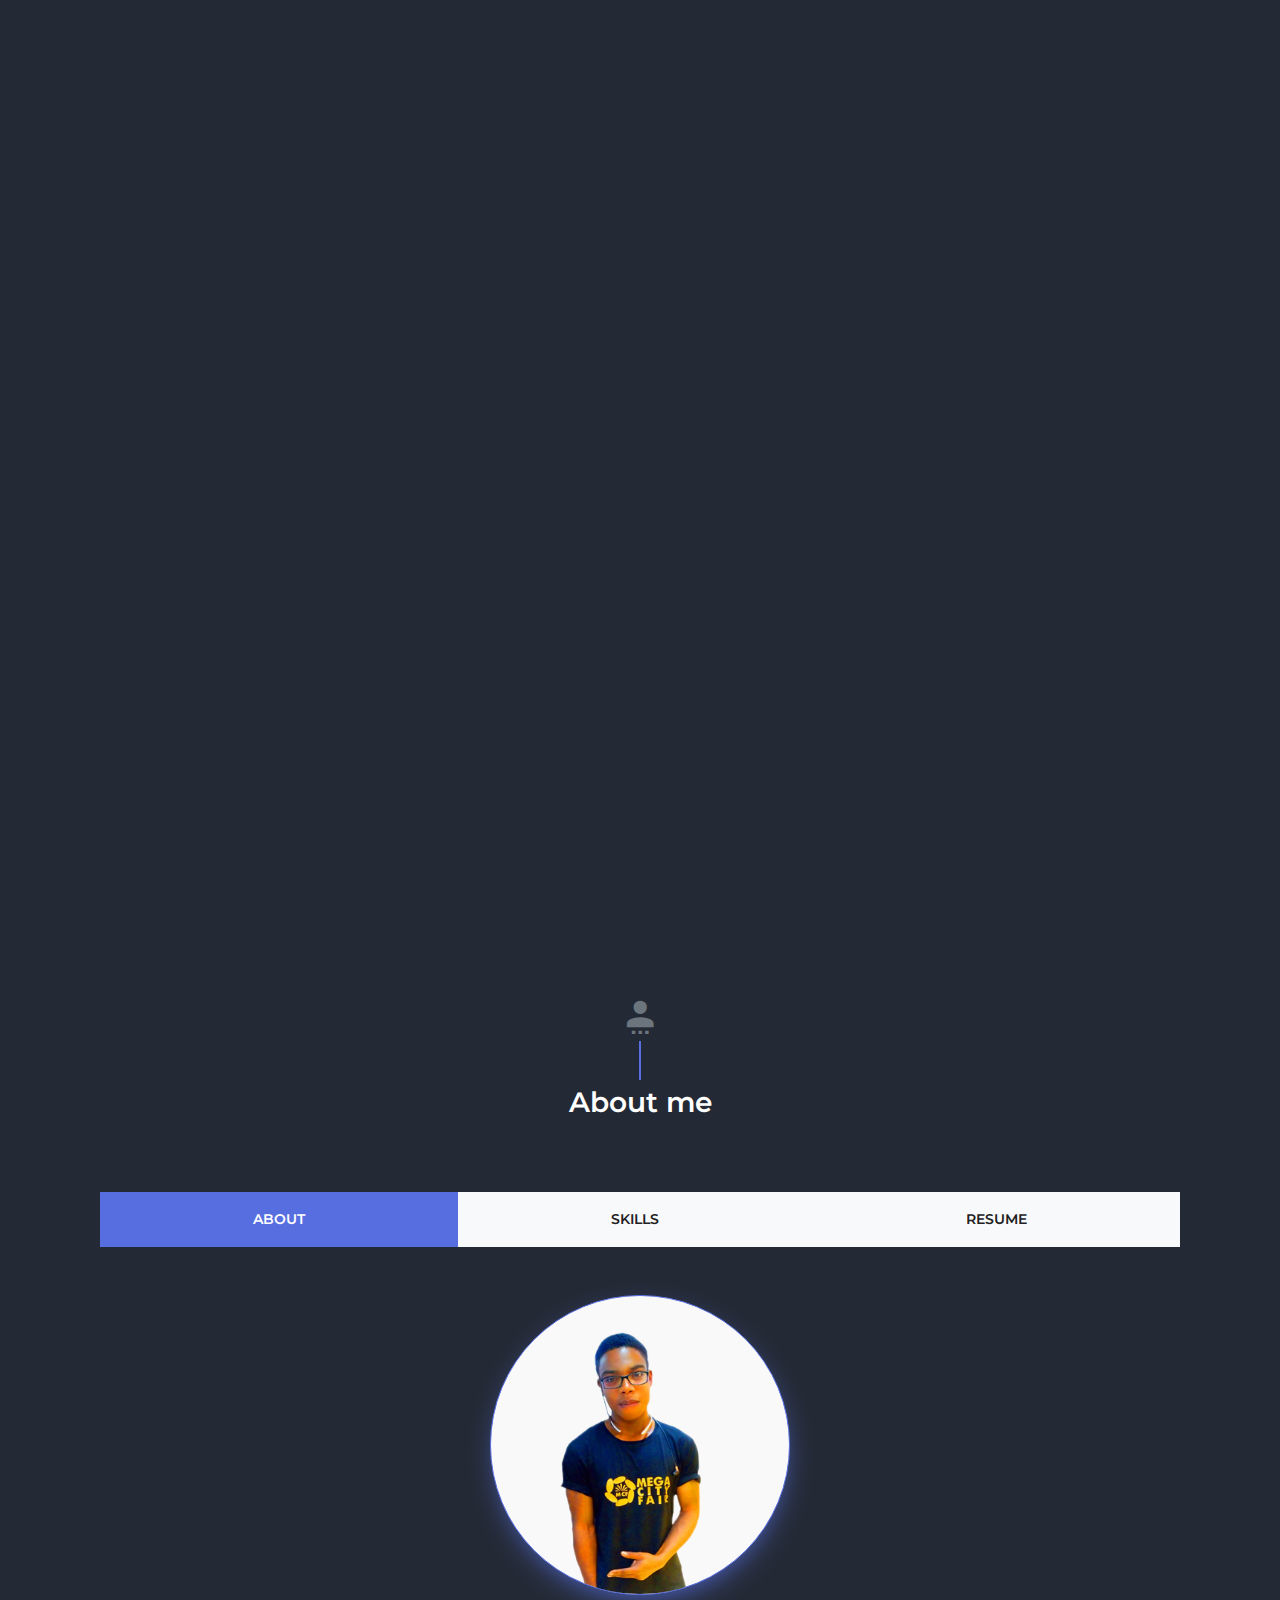
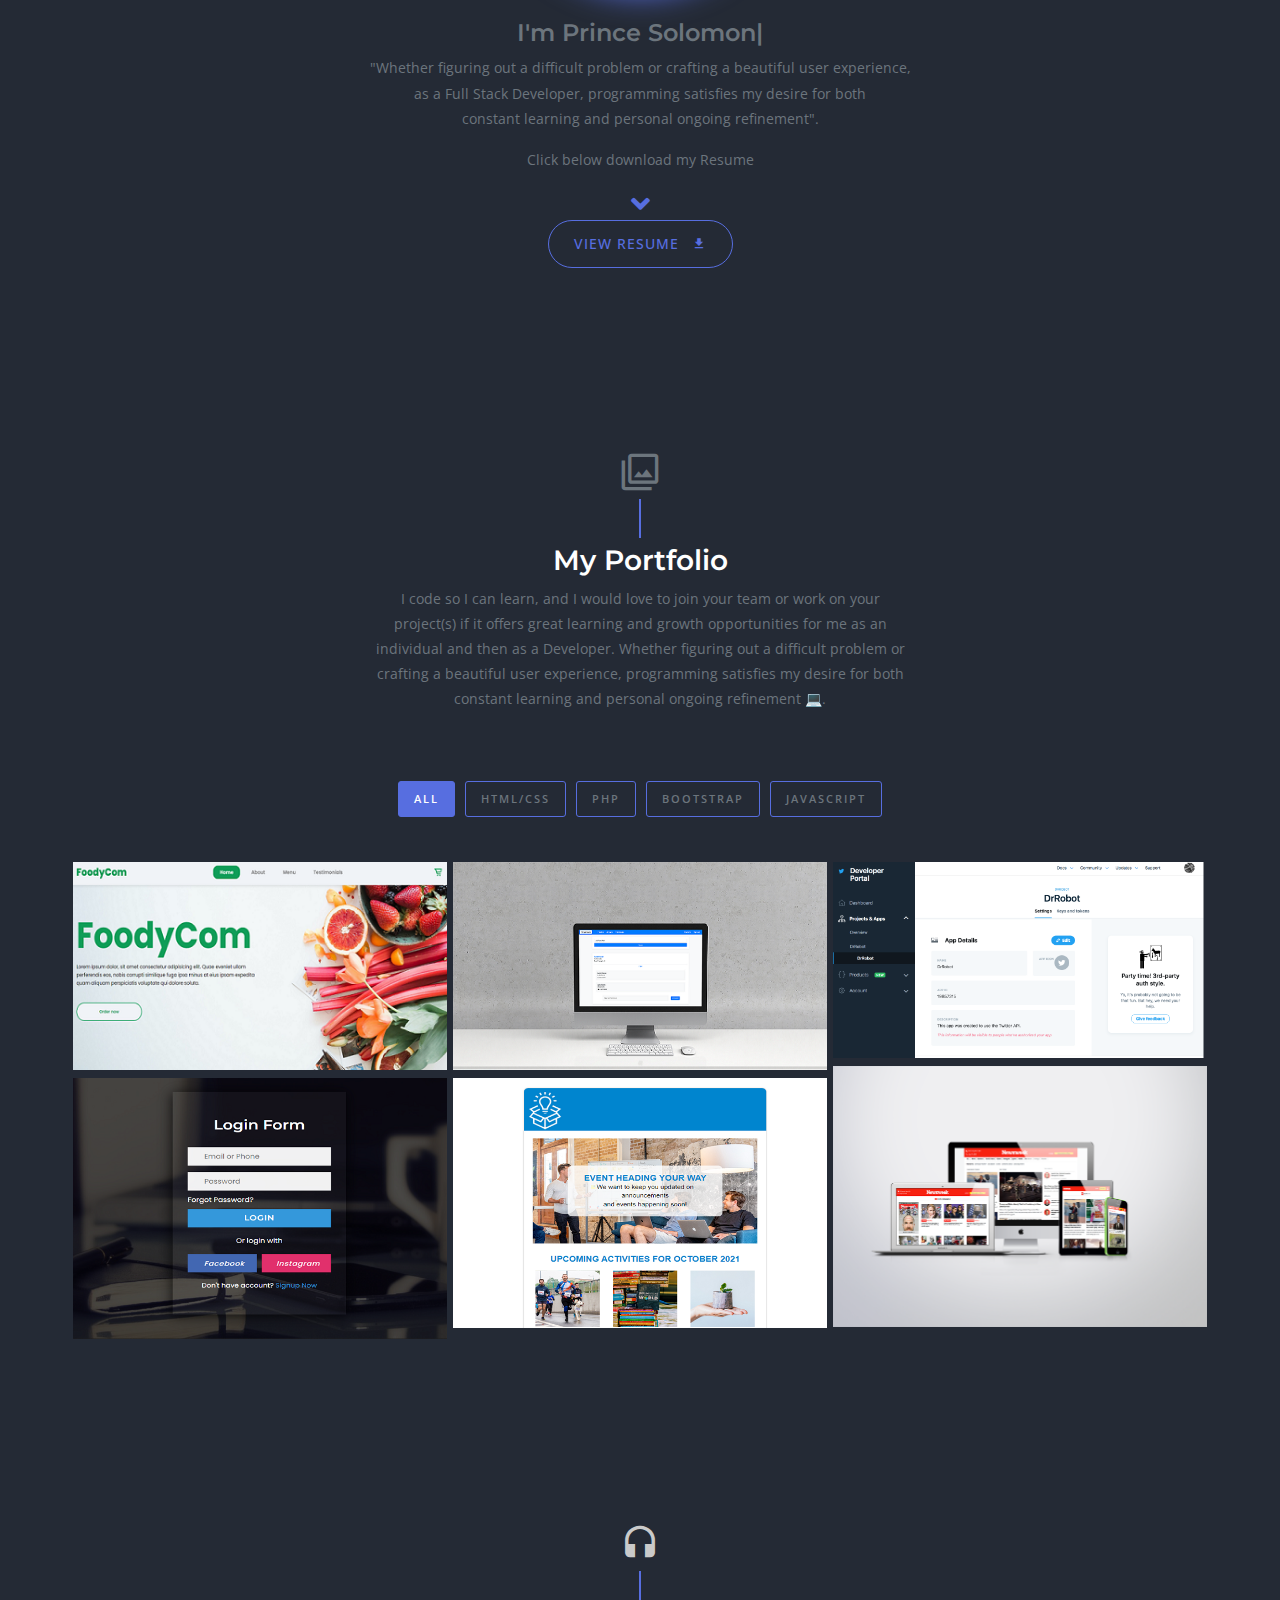
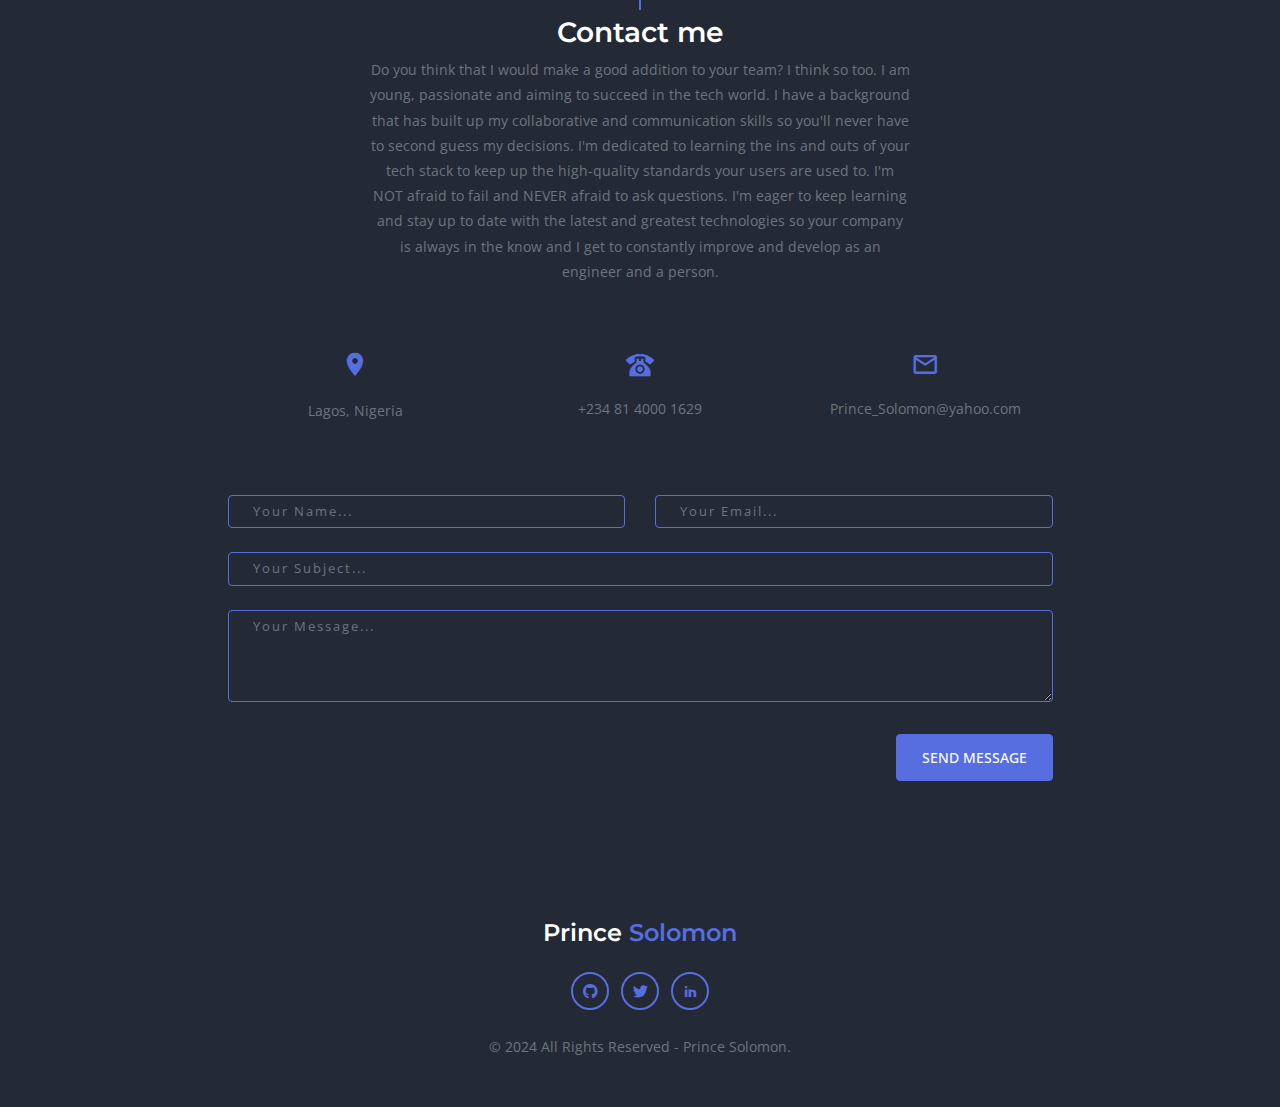
==== index.html @ 1a98ddb8 "About update" ====
<!DOCTYPE html>
<html lang="en" class="no-js">

<meta http-equiv="content-type" content="text/html;charset=utf-8" />

<head>
    <meta charset="UTF-8">
    <meta name="viewport" content="width=device-width, initial-scale=1">
    <meta name="description" content="I'm Prince Solomon, I'm a Full Stack Web Developer, I'm a Software Engineer, I'm a Computer Programmer, Prince Solomon - Portfolio" />
    <meta name="keywords" content="Full Stack Developer, Software Engineer, Computer Programmer, WEb Designer Web Developer, Iam Prince, Prince, Prince Slomon, 
    Social Media Manager, Graphic Designer, Computer Engineer, Princexz, Prince Solomon, angel_prince, angel, prince, solomon,i'm prince, cyber weapon, website design, Developer, Programmer" />
    <meta name="author" content="Prince Solomon" />
    <title>Prince Solomon Portfolio</title>

    <link rel="shortcut icon" href="images/favicon.png">

    <!-- google font -->
    <link href="https://fonts.googleapis.com/css?family=Montserrat:400,600,700|Open+Sans" rel="stylesheet">
    <link rel="stylesheet" href="https://cdnjs.cloudflare.com/ajax/libs/font-awesome/5.15.2/css/all.min.css" />


    <!-- Bootstrap core CSS -->
    <link rel="stylesheet" href="css/bootstrap.min.css" type="text/css">

    <!-- Font icons -->
    <link rel="stylesheet" href="../use.fontawesome.com/releases/v5.15.1/css/all.css"
        integrity="sha384-vp86vTRFVJgpjF9jiIGPEEqYqlDwgyBgEF109VFjmqGmIY/Y4HV4d3Gp2irVfcrp" crossorigin="anonymous">
    <link rel="stylesheet" href="icon-fonts/essential-regular-fonts/essential-icons.css" />

    <!--Material Icon -->
    <link rel="stylesheet" type="text/css" href="css/materialdesignicons.min.css" />

    <!--mobrise Icon -->
    <link rel="stylesheet" type="text/css" href="css/mobrise.css" />

    <!-- Custom  Css -->
    <link rel="stylesheet" type="text/css" href="css/style.css" />
    <link rel="stylesheet" type="text/css" href="css/colors/default.css" id="color-opt" />
    <link rel="stylesheet" type="text/css" href="css/animate.css" />
</head>

<body>

    <!--Navbar Start-->
    <nav class="navbar navbar-expand-lg fixed-top navbar-custom sticky sticky-dark">
        <div class="container">
            <!-- LOGO -->
            <a class="navbar-brand logo text-uppercase" href="#about">
                PRINCE <spin class="nam">SOLOMON</spin>
            </a>
            <button class="navbar-toggler" type="button" data-toggle="collapse" data-target="#navbarCollapse"
                aria-controls="navbarCollapse" aria-expanded="false" aria-label="Toggle navigation">
                <i class="mdi mdi-menu"></i>
            </button>
            <div class="collapse navbar-collapse" id="navbarCollapse">
                <ul class="navbar-nav ml-auto navbar-center" id="mySidenav">
                    <li class="nav-item active">
                        <a href="#home" class="nav-link">Home</a>
                    </li>
                    <li class="nav-item">
                        <a href="#about" class="nav-link">About</a>
                    </li>
                    <li class="nav-item">
                        <a href="#portfolio" class="nav-link">Portfolio</a>
                    </li>
                    <li class="nav-item">
                        <a href="#contact" class="nav-link">Contact</a>
                    </li>
                </ul>
            </div>
        </div>
    </nav>
    <!-- Navbar End -->

    <!-- page loader start  -->
    <div class="loader_bg">
        <div class="loader"></div>
    </div>
    <!-- page loader End  -->

    <!-- home start -->
    <section class="bg-home" id="home">
        <div class="bg-overlay"></div>
        <div class="home-center">
            <div class="home-desc-center">
                <div class="container animation">
                    <div class="row justify-content-center">
                        <div class="col-lg-10 mt-5">
                            <div class="home-title text-center">
                                <h5 class="text-white-50 sub-title mb-3 font-weight-normal">“Stay away from those people who try to disparage your ambitions.
                                    Small minds will always do that, but great minds will give you a feeling that you can become great too.”
                                    — Mark Twain.
                                </h5>
                                <h1 class="display-4 text-white title">I'm <span class="element"></span></h1>
                                <ul class="social-icons mt-4 mb-4 list-inline">
                                    <li class="list-inline-item"><a href="https://www.github.com/princexz"
                                            target="blank"><i class="fab fa-github"></i></a></li>
                                    <li class="list-inline-item"><a href="https://www.twitter.com/angelprince_me"
                                            target="blank"><i class="fab fa-twitter"></i></a></li>
                                    <li class="list-inline-item"><a href="https://www.linkedin.com/in/princexz"
                                            target="blank"><i class="mdi mdi-linkedin"></i></a></li>
                                </ul>
                                <a class="home-down bounce" href="#about"><i class="fa fa-angle-down"></i></a>
                            </div>
                        </div>
                    </div>
                </div>
            </div>
        </div>
        </div>
    </section>
    <!-- home end -->

    <!-- about start -->
    <section class="section Bg-about" id="about">
        <div class="container">
            <div class="row justify-content-center">
                <div class="col-lg-6">
                    <div class="section-title text-center mb-4 pb-2">
                        <div class="mb-5">
                            <i class="mdi mdi-account-settings h1 text-muted"></i>
                        </div>
                        <h3>About me</h3>
                    </div>
                </div>
            </div>
            <div class="col-lg-12 mt-4 pt-2">
                <div>
                    <ul class="nav nav-tabs nav-fill" id="myTab" role="tablist">
                        <li class="nav-item">
                            <a class="nav-link active" id="story-tab" data-toggle="tab" href="#story" role="tab"
                                aria-controls="story" aria-selected="true">About</a>
                        </li>
                        <li class="nav-item">
                            <a class="nav-link" id="skill-tab" data-toggle="tab" href="#skill" role="tab"
                                aria-controls="skill" aria-selected="false">Skills</a>
                        </li>
                        <li class="nav-item">
                            <a class="nav-link" id="resume-tab" data-toggle="tab" href="#resume" role="tab"
                                aria-controls="resume" aria-selected="false">Resume</a>
                        </li>
                    </ul>
                    <div class="tab-content" id="myTabContent">
                        <div class="tab-pane fade show active" id="story" role="tabpanel" aria-labelledby="story-tab">
                            <div class="text-center">
                                <div class="about-img mt-5 mb-4">
                                    <img src="images/KJHH.png" alt="" class="img-fluid mx-auto d-block rounded-circle">
                                </div>
                                <h4 class="text-muted">I'm <span class="element"></span></h4>

                                <p class="text-muted text-center"> "Whether figuring out a difficult problem or crafting a
                                    beautiful user experience, <br>
                                    as a Full Stack Developer, programming
                                    satisfies my desire for both <br> constant
                                    learning and personal ongoing refinement". </p>
                                <p class="text-muted">
                                    Click below download my Resume </p>
                                <i class="fa fa-angle-down home-dnw bounce"></i>


                                <div class="mt-0">
                                    <a download href="" class="btn btn-outline btn-round">View Resume <i
                                            class="mdi mdi-download ml-2"></i></a>
                                </div>
                            </div>
                        </div>
                        <div class="tab-pane fade" id="skill" role="tabpanel" aria-labelledby="skill-tab">
                            <div class="row justify-content-center">
                                <div class="col-lg-4">
                                    <div class="skills text-center">
                                        <div class="mt-5 mb-5">

                                            <hr>
                                        </div>
                                        <div>
                                            <div>
                                                <h6>Front-End</h6>
                                                <p class="text-muted">HTML5, CSS3, Bootstrap, JavaScript, jQuery,</p>
                                                <hr class="mt-4 mb-4">
                                            </div>
                                            <div>
                                                <h6>Back-End</h6>
                                                <p class="text-muted">PHP, Mysql, Msqli, PostgreSQL</p>
                                                <hr class="mt-5 mb-5">
                                            </div>
                                            <div>
                                                <h6>Tools & Methods</h6>
                                                <p class="text-muted">Git, GitHub, Dot Net, Stack Overflow,
                                                    Mobile/Responsive
                                                    Development, W3schools, Google Dev Tools, Wordpress.
                                                </p>
                                                <hr class="mt-5 mb-5">
                                            </div>
                                            <div>
                                                <h6>Professional</h6>
                                                <p class="text-muted">Computer Programming, OS & Software Installations,
                                                    Computer Installations & Configurations, IT Services</p>
                                                <hr class="mt-4 mb-4">
                                            </div>
                                        </div>
                                    </div>
                                </div>
                            </div>
                        </div>
                        <div class="tab-pane fade" id="resume" role="tabpanel" aria-labelledby="resume-tab">
                            <div class="row">
                                <div class="col-lg-6">
                                    <div class="experiences">
                                        <div class="mt-5 mb-5">
                                            <h5 class="font-weight-bold text-center text-custom">Experiences</h5>
                                            <hr>
                                        </div>
                                        <div>
                                            <div>
                                                <h6>Computer Operator </h6>
                                                <p class="text-muted">Daniel Jackson Publishers, April 2019 - December
                                                    2020 </p>
                                                <hr class="mt-4 mb-4">
                                            </div>
                                            <div>
                                                <h6>IT Specialist </h6>
                                                <p class="text-muted"> Crystal Crown School, Remote,
                                                    February 2021 - Continue..</p>
                                                <hr class="mt-4 mb-4">
                                            </div>
                                            <div>
                                                <h6>Graphics Designer/(Assisting) </h6>
                                                <p class="text-muted">Centre For Health Ethics Law And Development/(Cheld), Remote, January 2022 – Continue..</p>
                                                <hr class="mt-4 mb-4">
                                            </div>
                                            <div>
                                                <h6>Engagement Influencer</h6>
                                                <p class="text-muted">Cisent Foundation, Remote, March 2020 – December
                                                    2020</p>
                                                <hr class="mt-4 mb-4">
                                            </div>
                                            <div>
                                                <h6>Web Developer/ </h6>
                                                <p class="text-muted">Datasoft Technologies Inc, Remote, February 2022 -
                                                    Continue..</p>
                                                <hr class="mt-4 mb-4">
                                            </div>
                                        </div>
                                    </div>
                                </div>
                                <div class="col-lg-6">
                                    <div class="education">
                                        <div class="mt-5 mb-5">
                                            <h5 class="font-weight-bold text-center text-custom">Education</h5>
                                            <hr>
                                        </div>
                                        <div>
                                            <h6>Software Engineer.</h6>
                                            <p class="text-muted">ALX Africa,
                                                November 2022 - Continue ...</p>
                                            <hr class="mt-4 mb-4">
                                        </div>
                                        <div>
                                            <h6>Full Stack Web Development.</h6>
                                            <p class="text-muted">Tech studio Academic,
                                                December 2020 - November 2021</p>
                                            <hr class="mt-4 mb-4">
                                        </div>
                                        <div>
                                            <h6>Computer Diploma, Hardware and Software.</h6>
                                            <p class="text-muted">Pixaweb Technologies,
                                                August 2020 – November 2020, March 2021 - November 2021</p>
                                            <hr class="mt-4 mb-4">
                                        </div>
                                        <div>
                                            <h6>Computer Appreciation, Program</h6>
                                            <p class="text-muted">Dataskill Computer, April 2019 - November 2019</p>
                                            <hr class="mt-4 mb-4">
                                        </div>
                                        <div>
                                                <h6>Bachelor’s Degree in Computer And Robotic </h6>
                                                <p class="text-muted">University of Uyo, Nigeria. 2023 – 2027</p>
                                                <hr class="mt-4 mb-4">
                                            </div>
                                    </div>
                                </div>
                            </div>
                        </div>
                    </div>
                </div>
            </div>
        </div>
        </div>
    </section>
    <!-- about end -->

    <!-- portfolio start -->
    <section class="section Bg-portfolio" id="portfolio">
        <div class="container">
            <div class="row justify-content-center">
                <div class="col-lg-6">
                    <div class="section-title text-center mb-4 pb-2">
                        <div class="mb-5">
                            <i class="mdi mdi-image-filter h1 text-muted"></i>
                        </div>
                        <h3 class="text-white">My Portfolio</h3>
                        <p class="text-muted mx-auto mb-0 para-desc">I code so I can learn, and I would love to
                            join your team or work on your project(s) if it offers great learning and
                            growth opportunities for me as an individual and then as a Developer.
                            Whether figuring out a difficult problem or crafting a beautiful
                            user experience, programming satisfies my desire for both constant learning
                            and personal ongoing refinement 💻.</p>
                    </div>
                </div>
            </div>
            <div class="row mt-4 pt-2">
                <ul class="col container-filter categories-filter text-center mb-0" id="filter">
                    <li><a class="categories active" data-filter="*">All</a></li>
                    <li><a class="categories" data-filter=".html-css">HTML/CSS</a></li>
                    <li><a class="categories" data-filter=".ruby">PHP</a></li>
                    <li><a class="categories" data-filter=".ruby-on-rails">BOOTSTRAP</a></li>
                    <li><a class="categories" data-filter=".javascript">JAVASCRIPT</a></li>
                </ul>
            </div>
            
            <!-- portfolio menu end -->
            
            <!-- Gallary -->
            
            <div class="row container-grid projects-wrapper mt-4 pt-2">
                <div class="col-lg-4 spacing html-css ruby-on-rails javascript">
                    <div class="item-box mt-2">
                        <img class="item-container img-fluid mx-auto" src="images/projects/food.png" alt="1" />
                        <div class="item-mask">
                            <div class="item-caption text-white text-center">
                                <h5>Food Website</h5>
                                <div class="row mt-2 pt-2">
                                    <ul class="col container-filter text-center mb-0" id="filter">
                                        <li class="category">HTML/CSS</li>
                                        <!-- <li class="category">RUBY ON RAILS</li> -->
                                        <li class="category">JAVASCRIPT</li>
                                    </ul>
                                </div>
                                <div class="mt-2">
                                    <a id="modalActivate" type="button" data-toggle="modal" data-target="#project-1"
                                        class="btn btn-view-project btn-round">View project</a>
                                </div>
                            </div>
                        </div>
                    </div>
                </div>

                <div class="col-lg-4  spacing ruby-on-rails html-css">
                    <div class="item-box mt-2">
                        <img class="item-container img-fluid mx-auto" src="images/projects/mockup-2.png" alt="1" />
                        <div class="item-mask">
                            <div class="item-caption text-white text-center">
                                <h5>Social Media App</h5>
                                <div class="row mt-2 pt-2">
                                    <ul class="col container-filter text-center mb-0" id="filter">
                                        <li class="category">HTML/CSS</li>
                                        <li class="category">RUBY ON RAILS</li>
                                    </ul>
                                </div>
                                <div class="mt-2">
                                    <a id="modalActivate" type="button" data-toggle="modal" data-target="#project-2"
                                        class="btn btn-view-project btn-round">View project</a>
                                </div>
                            </div>
                        </div>
                    </div>
                </div>

                <div class="col-lg-4 spacing html-css">
                    <div class="item-box mt-2">
                        <img class="item-container img-fluid mx-auto" src="images/projects/DrRobot.png" alt="1" />
                        <div class="item-mask">
                            <div class="item-caption text-white text-center">
                                <h5>DR ROBOT</h5>
                                <div class="row mt-2 pt-2">
                                    <ul class="col container-filter text-center mb-0" id="filter">
                                        <li class="category">RUBY</li>
                                    </ul>
                                </div>
                                <div class="mt-2">
                                    <a id="modalActivate" type="button" data-toggle="modal" data-target="#project-3"
                                        class="btn btn-view-project btn-round">View project</a>
                                </div>
                            </div>
                        </div>
                    </div>
                </div>

                <div class="col-lg-4 spacing html-css">
                    <div class="item-box mt-2">
                        <img class="item-container img-fluid mx-auto" src="images/projects/newsweek.png" alt="1" />
                        <div class="item-mask">
                            <div class="item-caption text-white text-center">
                                <h5>News Week Clone</h5>
                                <div class="row mt-2 pt-2">
                                    <ul class="col container-filter text-center mb-0" id="filter">
                                        <li class="category">HTML/CSS</li>
                                    </ul>
                                </div>
                                <div class="mt-2">
                                    <a id="modalActivate" type="button" data-toggle="modal" data-target="#project-4"
                                        class="btn btn-view-project btn-round">View project</a>
                                </div>
                            </div>
                        </div>
                    </div>
                </div>

                <div class="col-lg-4 spacing ruby">
                    <div class="item-box mt-2">
                        <img class="item-container img-fluid mx-auto" src="images/projects/php.png" alt="1" />
                        <div class="item-mask">
                            <div class="item-caption text-white text-center">
                                <h5>LogIn Form</h5>
                                <div class="row mt-2 pt-2">
                                    <ul class="col container-filter text-center mb-0" id="filter">
                                        <li class="category">PHP</li>
                                        <li class="category">HTML/CSS</li>
                                    </ul>
                                </div>
                                <div class="mt-2">
                                    <a id="modalActivate" type="button" data-toggle="modal" data-target="#project-5"
                                        class="btn btn-view-project btn-round">View project</a>
                                </div>
                            </div>
                        </div>
                    </div>
                </div>

                <div class="col-lg-4 spacing ruby-on-rails html-css">
                    <div class="item-box mt-2">
                        <img class="item-container img-fluid mx-auto" src="images/projects/img1.png" alt="1" />
                        <div class="item-mask">
                            <div class="item-caption text-white text-center">
                                <h5>Upcoming Events Web</h5>
                                <div class="row mt-2 pt-2">
                                    <ul class="col container-filter text-center mb-0" id="filter">
                                        <li class="category">HTML/CSS</li>
                                        <li class="category">BOOTSTRAP</li>
                                    </ul>
                                </div>
                                <div class="mt-2">
                                    <a id="modalActivate" type="button" data-toggle="modal" data-target="#project-6"
                                        class="btn btn-view-project btn-round">View project</a>
                                </div>
                            </div>
                        </div>
                    </div>
                </div>
            </div>

        </div>
    </section>
    <!-- portfolio end -->

    <!-- Modals -->
    <section>
        <!-- project-1 -->
        <div class="modal fade right" id="project-1" tabindex="-1" role="dialog"
            aria-labelledby="exampleModalPreviewLabel" aria-hidden="true">
            <div class="modal-dialog modal-lg" role="document">
                <div class="modal-content">
                    <div class="modal-header">
                        <h5 class="modal-title" id="exampleModalPreviewLabel">Food Website</h5>
                        <button type="button" class="close" data-dismiss="modal" aria-label="Close">
                            <span aria-hidden="true">&times;</span>
                        </button>
                    </div>
                    <div>
                        <p class="text-muted mx-auto mb-0 para-desc p-4"> Food-E-commerce_Website-App. A website to sell food products online. mobile friendly.
                        </p>
                        <div class="img-container">
                            <img class="item-container img-fluid mx-auto" src="images/projects/food.png" alt="1" />
                            <div class="top mt-2 mr-3">
                                <a href="https://princexz.github.io/Food-E-commerce_Website-App/" target="_blank"
                                    class="btn btn-view-project btn-round mr-2">See Live<i
                                        class="fas fa-external-link-alt ml-2"></i></a>
                                <a href="https://github.com/Princexz/Food-E-commerce_Website-App" target="_blank"
                                    class="btn btn-view-project btn-round">See Source<i
                                        class="fab fa-github ml-2"></i></a>
                            </div>
                        </div>
                    </div>
                </div>
            </div>
        </div>
        <!-- project-1 -->

        <!-- project-2 -->
        <div class="modal fade right" id="project-2" tabindex="-1" role="dialog"
            aria-labelledby="exampleModalPreviewLabel" aria-hidden="true">
            <div class="modal-dialog modal-lg" role="document">
                <div class="modal-content">
                    <div class="modal-header">
                        <h5 class="modal-title" id="exampleModalPreviewLabel">Social Media App</h5>
                        <button type="button" class="close" data-dismiss="modal" aria-label="Close">
                            <span aria-hidden="true">&times;</span>
                        </button>
                    </div>
                    <div>
                        <p class="text-muted mx-auto mb-0 para-desc p-4">The aim of the project was to create a social
                            media app that you can create friendships, posts, comments and likes. In this project, users
                            can sign up and create posts. Moreover it inherits the core functionality of social media
                            sites
                            such as facebook.com. Users can send request to one another and view the posts written by
                            the user or from the user's
                            friend list.</p>
                        <div class="img-container">
                            <img class="item-container img-fluid mx-auto" src="images/projects/mockup-2.png" alt="1" />
                            <div class="top mt-2 mr-3">
                                <a href="#" target="_blank" class="btn btn-view-project btn-round mr-2">See Live<i
                                        class="fas fa-external-link-alt ml-2"></i></a>
                                <a href="https://github.com/dibdas/ror-social-scaffold" target="_blank"
                                    class="btn btn-view-project btn-round">See Source<i
                                        class="fab fa-github ml-2"></i></a>
                            </div>
                        </div>
                    </div>
                </div>
            </div>
        </div>
        <!-- project-2 -->

        <!-- project-3 -->
        <div class="modal fade right" id="project-3" tabindex="-1" role="dialog"
            aria-labelledby="exampleModalPreviewLabel" aria-hidden="true">
            <div class="modal-dialog modal-lg" role="document">
                <div class="modal-content">
                    <div class="modal-header">
                        <h5 class="modal-title" id="exampleModalPreviewLabel">DR ROBOT</h5>
                        <button type="button" class="close" data-dismiss="modal" aria-label="Close">
                            <span aria-hidden="true">&times;</span>
                        </button>
                    </div>
                    <div>
                        <p class="text-muted mx-auto mb-0 para-desc p-4">A Twitter bot that tracks tweets about
                            Coronavirus,
                            suggests the nearby hospitals, the most common symptoms of it, and
                            the number of cases in five countries including Nigeria, South Africa, Cameroun, Rwanda, and
                            Kenya.</p>
                        <div class="img-container">
                            <img class="item-container img-fluid mx-auto" src="images/projects/DrRobot.png" alt="1" />
                            <div class="top mt-2 mr-3">
                                <a href="https://github.com/udberg/DrRobot" target="_blank"
                                    class="btn btn-view-project btn-round">See Source<i
                                        class="fab fa-github ml-2"></i></a>
                            </div>
                        </div>
                    </div>
                </div>
            </div>
        </div>
        <!-- project-3 -->

        <!-- project-4 -->
        <div class="modal fade right" id="project-4" tabindex="-1" role="dialog"
            aria-labelledby="exampleModalPreviewLabel" aria-hidden="true">
            <div class="modal-dialog modal-lg" role="document">
                <div class="modal-content">
                    <div class="modal-header">
                        <h5 class="modal-title" id="exampleModalPreviewLabel">NewsWeek Clone</h5>
                        <button type="button" class="close" data-dismiss="modal" aria-label="Close">
                            <span aria-hidden="true">&times;</span>
                        </button>
                    </div>
                    <div>
                        <p class="text-muted mx-auto mb-0 para-desc p-4">This project is a clone of The News week
                            website (<a href="https://www.newsweek.com/">Source</a> ). It's responsive to tablet view
                            (breakpoint at 990px).
                            The webpage is built using html/css and bootstrap 5 classes and positioning technologies (
                            FLEX GRID FLOAT ).</p>
                        <div class="img-container">
                            <img class="item-container img-fluid mx-auto" src="images/projects/newsweek.png" alt="1" />
                            <div class="top mt-2 mr-3">
                                <a href="https://princexz.github.io/Newsweek-Replica/" target="_blank"
                                    class="btn btn-view-project btn-round mr-2">See Live<i
                                        class="fas fa-external-link-alt ml-2"></i></a>
                                <a href="https://github.com/Princexz/Newsweek-Replica" target="_blank"
                                    class="btn btn-view-project btn-round">See Source<i
                                        class="fab fa-github ml-2"></i></a>
                            </div>
                        </div>
                    </div>
                </div>
            </div>
        </div>
        <!-- project-4 -->

        <!-- project-5 -->
        <div class="modal fade right" id="project-5" tabindex="-1" role="dialog"
            aria-labelledby="exampleModalPreviewLabel" aria-hidden="true">
            <div class="modal-dialog modal-lg" role="document">
                <div class="modal-content">
                    <div class="modal-header">
                        <h5 class="modal-title" id="exampleModalPreviewLabel">Login Form</h5>
                        <button type="button" class="close" data-dismiss="modal" aria-label="Close">
                            <span aria-hidden="true">&times;</span>
                        </button>
                    </div>
                    <div>
                        <p class="text-muted mx-auto mb-0 para-desc p-4">This project is Login And Registration web
                            application using PHP. With the collection of the best HTML5, CSS3 and PHP login forms, you
                            save yourself time and effort (money, too). Instead of building one from scratch, here is
                            another killer ready-to-use template for you to employ.
                            There is also a cool hover effect on the login button and gives you a chance to link it with
                            your registration form for all new users. Also, the layout is super responsive, working on
                            mobile devices like a dream.</p>
                        <div class="img-container">
                            <img class="item-container img-fluid mx-auto" src="images/projects/php.png" alt="1" />
                            <div class="top mt-2 mr-3">
                                <a href=" https://princexz.github.io/LOGIN-FORM/" target="_blank"
                                    class="btn btn-view-project btn-round mr-2">See Live<i
                                        class="fas fa-external-link-alt ml-2"></i></a>
                                <a href="https://github.com/Princexz/LOGIN-FORM" target="_blank"
                                    class="btn btn-view-project btn-round">See Source<i
                                        class="fab fa-github ml-2"></i></a>
                            </div>
                        </div>
                    </div>
                </div>
            </div>
        </div>
        <!-- project-5 -->

        <!-- project-6 -->
        <div class="modal fade right" id="project-6" tabindex="-1" role="dialog"
            aria-labelledby="exampleModalPreviewLabel" aria-hidden="true">
            <div class="modal-dialog modal-lg" role="document">
                <div class="modal-content">
                    <div class="modal-header">
                        <h5 class="modal-title" id="exampleModalPreviewLabel">Upcoming Events Web</h5>
                        <button type="button" class="close" data-dismiss="modal" aria-label="Close">
                            <span aria-hidden="true">&times;</span>
                        </button>
                    </div>
                    <div>
                        <p class="text-muted mx-auto mb-0 para-desc p-4">Private events web allows users to get
                            informations and updated. The most user-friendly solution for organizing conferences and
                            engaging your audience. Create an event program with bookings, speakers, partners, and more.

                        </p>
                        <div class="img-container">
                            <img class="item-container img-fluid mx-auto" src="images/projects/img1.png" alt="1" />
                            <div class="top mt-2 mr-3">
                                <a href="https://github.com/Princexz/Upcoming_Event_Web" target="_blank"
                                    class="btn btn-view-project btn-round">See Source<i
                                        class="fab fa-github ml-2"></i></a>
                            </div>
                        </div>
                    </div>
                </div>
            </div>
        </div>
        <!-- project-6 -->



    </section>
    <!-- Modals -->

    <!-- contact start -->
    <section class="section contact-wrapper bg-contact" id="contact">
        <div class="container">
            <div class="row justify-content-center">
                <div class="col-lg-6">
                    <div class="section-title text-center mb-4 pb-2">
                        <div class="mb-5">
                            <i class="mdi mdi-headphones h1"></i>
                        </div>
                        <h3>Contact me</h3>
                        <p class="text-muted mx-auto mb-0 para-desc">Do you think that I would make a good addition
                            to your team?
                            I think so too. I am young, passionate and aiming to succeed in the tech world.
                            I have a background that has built up my collaborative
                            and communication skills so you'll never have to second guess my decisions.
                            I'm dedicated to learning the ins and outs
                            of your tech stack to keep up the high-quality standards your users are used to.
                            I'm NOT afraid to fail and NEVER afraid
                            to ask questions. I'm eager to keep learning and stay up to date with the latest and
                            greatest technologies so your
                            company is always in the know and I get to constantly
                            improve and develop as an engineer and a person.
                        </p>
                    </div>
                </div>
            </div>
            <div class="row justify-content-center">
                <div class="col-lg-3 col-md-4 mt-4 pt-2">
                    <div class="contact-desc text-center">
                        <div class="contact-icon mb-3">
                            <i class="mdi mdi-map-marker text-custom h3"></i>
                        </div>
                        <div class="contact-details">
                            <p class="mb-0 text-muted">Lagos, Nigeria</p>
                        </div>
                    </div>
                </div>
                <div class="col-lg-3 col-md-4 mt-4 pt-2">
                    <div class="contact-desc text-center">
                        <div class="contact-icon mb-3">
                            <i class="mdi mdi-phone-classic text-custom h3"></i>
                        </div>
                        <div class="contact-details">
                            <a class="text-muted mb-0" href="tel:08140001629" class="mb-0">+234 81 4000 1629</a>
                        </div>
                    </div>
                </div>
                <div class="col-lg-3 col-md-4 mt-4 pt-2">
                    <div class="contact-desc text-center">
                        <div class="contact-icon mb-3">
                            <i class="mdi mdi-email-outline m-txt text-custom h3"></i>
                        </div>
                        <div class="contact-details">
                            <a class="text-muted mb-0" href="mailto:Prince_Solomon@yahoo.com"
                                class="mb-0">Prince_Solomon@yahoo.com</a>
                        </div>
                    </div>
                </div>
            </div>

            <div class="row justify-content-center mt-5 pt-md-4">
                <div class="col-lg-9">
                    <div class="custom-form">
                        <div id="message"></div>
                        <form method="post" action="https://formspree.io/f/mjvlelew" name="contact-form"
                            id="contact-form">
                            <div class="row">
                                <div class="col-md-6">
                                    <div class="form-group mb-4">
                                        <input name="name" id="name" type="text" class="form-control"
                                            placeholder="Your Name...">
                                    </div>
                                </div>
                                <div class="col-md-6">
                                    <div class="form-group mb-4">
                                        <input name="email" id="email" type="email" class="form-control"
                                            placeholder="Your Email...">
                                    </div>
                                </div>
                            </div>
                            <div class="row">
                                <div class="col-lg-12">
                                    <div class="form-group mb-4">
                                        <input name="subject" id="subject" type="text" class="form-control"
                                            placeholder="Your Subject...">
                                    </div>
                                </div>
                            </div>
                            <div class="row">
                                <div class="col-lg-12">
                                    <div class="form-group">
                                        <textarea name="comments" id="comments" rows="4" class="form-control"
                                            placeholder="Your Message..."></textarea>
                                    </div>
                                </div>
                            </div>
                            <div class="row mt-3">
                                <div class="col-sm-12 text-right">
                                    <input type="submit" id="submit" name="send" class="submitBnt btn btn-custom"
                                        value="Send Message">
                                    <div id="simple-msg"></div>
                                </div>
                            </div>
                        </form>
                        <!-- /form -->
                    </div>
                </div>
            </div>
        </div>
    </section>
    <!-- contact end -->

    <!-- footer start -->
    <footer class="footer bg-light">
        <div class="container">
            <div class="row">
                <div class="col-lg-12">
                    <div class="text-center mt-5 mb-5">
                        <h4 class="mb-4"><a href="#about" class="text-white footer-logo">Prince <spin class="nam">Solomon</spin></a></h4>
                        <ul class="social-icons mb-4 list-inline">
                            <li class="list-inline-item"><a href="https://github.com/princexz" target="blank"><i
                                        class="fab fa-github"></i></a></li>
                            <li class="list-inline-item"><a href="https://twitter.com/angelprince_me" target="blank"><i
                                        class="fab fa-twitter"></i></a></li>
                            <li class="list-inline-item"><a href="https://www.linkedin.com/in/princexz"
                                    target="blank"><i class="mdi mdi-linkedin"></i></a></li>
                        </ul>
                        <p class="copyright-desc text-muted mb-0">© 2024 All Rights Reserved - Prince
                            Solomon.</p>
                    </div>
                </div>
            </div>
        </div>
    </footer>
    <!-- footer end -->

    <!-- javascript -->
    <script src="js/jquery.min.js"></script>
    <script src="js/bootstrap.bundle.min.js"></script>
    <script src="js/jquery.easing.min.js"></script>
    <script src="js/scrollspy.min.js"></script>
    <!-- filter -->
    <script src="js/isotope.js"></script>
    <script src="js/masonry.pkgd.min.js"></script>
    <script src="js/portfolio.init.js"></script>
    <!-- Contact js -->
    <script src="js/contact.js"></script>
    <!--Partical js-->
    <script src="js/particles.js"></script>
    <script src="js/particles.app.js"></script>
    <!-- Typed -->
    <script src="js/typed.js"></script>
    <script src="js/typed.init.js"></script>
    <!-- custom -->
    <script src="js/app.js"></script>

</body>


</html>
---- icon-fonts/essential-regular-fonts/essential-icons.css ----
@charset "UTF-8";

@font-face {
  font-family: "essential-regular";
  src:url("essential-regular.eot");
  src:url("essential-regulard41d.eot?#iefix") format("embedded-opentype"),
    url("essential-regular.woff") format("woff"),
    url("essential-regular.ttf") format("truetype"),
    url("essential-regular.svg#essential-regular") format("svg");
  font-weight: normal;
  font-style: normal;

}

[data-icon]:before {
  font-family: "essential-regular" !important;
  content: attr(data-icon);
  font-style: normal !important;
  font-weight: normal !important;
  font-variant: normal !important;
  text-transform: none !important;
  speak: none;
  line-height: 1;
  -webkit-font-smoothing: antialiased;
  -moz-osx-font-smoothing: grayscale;
}

[class^="icon-"]:before,
[class*=" icon-"]:before {
  font-family: "essential-regular" !important;
  font-style: normal !important;
  font-weight: normal !important;
  font-variant: normal !important;
  text-transform: none !important;
  speak: none;
  line-height: 1;
  -webkit-font-smoothing: antialiased;
  -moz-osx-font-smoothing: grayscale;
}

.icon-essential-regular-01-chevron-left:before {
  content: "a";
}
.icon-essential-regular-02-chevron-right:before {
  content: "b";
}
.icon-essential-regular-03-chevron-up:before {
  content: "c";
}
.icon-essential-regular-04-chevron-down:before {
  content: "d";
}
.icon-essential-regular-05-tick:before {
  content: "e";
}
.icon-essential-regular-06-arrow-left:before {
  content: "f";
}
.icon-essential-regular-07-arrow-right:before {
  content: "g";
}
.icon-essential-regular-08-arrow-up:before {
  content: "h";
}
.icon-essential-regular-09-arrow-down:before {
  content: "i";
}
.icon-essential-regular-10-close-big:before {
  content: "j";
}
.icon-essential-regular-11-plus-big:before {
  content: "k";
}
.icon-essential-regular-12-minus-big:before {
  content: "l";
}
.icon-essential-regular-13-nav-burger:before {
  content: "m";
}
.icon-essential-regular-14-grid-view:before {
  content: "n";
}
.icon-essential-regular-15-close-circle:before {
  content: "o";
}
.icon-essential-regular-16-plus-cricle:before {
  content: "p";
}
.icon-essential-regular-17-minus-circle:before {
  content: "q";
}
.icon-essential-regular-18-plus-square:before {
  content: "r";
}
.icon-essential-regular-19-close-square:before {
  content: "s";
}
.icon-essential-regular-20-minus-square:before {
  content: "t";
}
.icon-essential-regular-21-tick-circle:before {
  content: "u";
}
.icon-essential-regular-22-tick-square:before {
  content: "v";
}
.icon-essential-regular-23-forbidden:before {
  content: "w";
}
.icon-essential-regular-24-square-blank:before {
  content: "x";
}
.icon-essential-regular-25-circle-blank:before {
  content: "y";
}
.icon-essential-regular-26-heart:before {
  content: "z";
}
.icon-essential-regular-27-envelope:before {
  content: "A";
}
.icon-essential-regular-28-trash:before {
  content: "B";
}
.icon-essential-regular-29-camera:before {
  content: "C";
}
.icon-essential-regular-30-document:before {
  content: "D";
}
.icon-essential-regular-31-document-copy:before {
  content: "E";
}
.icon-essential-regular-32-lock-closed:before {
  content: "F";
}
.icon-essential-regular-33-lock-open:before {
  content: "G";
}
.icon-essential-regular-34-arrow-in-up:before {
  content: "H";
}
.icon-essential-regular-35-arrow-in-down:before {
  content: "I";
}
.icon-essential-regular-36-download:before {
  content: "J";
}
.icon-essential-regular-37-upload:before {
  content: "K";
}
.icon-essential-regular-38-cloud-download:before {
  content: "L";
}
.icon-essential-regular-39-cloud-upload:before {
  content: "M";
}
.icon-essential-regular-40-cloud:before {
  content: "N";
}
.icon-essential-regular-41-home:before {
  content: "O";
}
.icon-essential-regular-42-pen:before {
  content: "P";
}
.icon-essential-regular-43-off:before {
  content: "Q";
}
.icon-essential-regular-44-phone:before {
  content: "R";
}
.icon-essential-regular-45-user:before {
  content: "S";
}
.icon-essential-regular-46-print:before {
  content: "T";
}
.icon-essential-regular-47-video:before {
  content: "U";
}
.icon-essential-regular-48-clipboard:before {
  content: "V";
}
.icon-essential-regular-49-magnifier:before {
  content: "W";
}
.icon-essential-regular-50-magnifier-plus:before {
  content: "X";
}
.icon-essential-regular-51-magnifier-minus:before {
  content: "Y";
}
.icon-essential-regular-52-photo:before {
  content: "Z";
}
.icon-essential-regular-53-mobile:before {
  content: "0";
}
.icon-essential-regular-54-desktop:before {
  content: "1";
}
.icon-essential-regular-55-attachment:before {
  content: "2";
}
.icon-essential-regular-56-tag:before {
  content: "3";
}
.icon-essential-regular-57-globe:before {
  content: "4";
}
.icon-essential-regular-58-link:before {
  content: "5";
}
.icon-essential-regular-59-question:before {
  content: "6";
}
.icon-essential-regular-60-question-circle:before {
  content: "7";
}
.icon-essential-regular-61-exclamation:before {
  content: "8";
}
.icon-essential-regular-62-info:before {
  content: "9";
}
.icon-essential-regular-63-share:before {
  content: "!";
}
.icon-essential-regular-64-settings:before {
  content: "\"";
}
.icon-essential-regular-65-cogwheel:before {
  content: "#";
}
.icon-essential-regular-66-volume:before {
  content: "$";
}
.icon-essential-regular-67-volume-plus:before {
  content: "%";
}
.icon-essential-regular-68-volume-mute:before {
  content: "&";
}
.icon-essential-regular-69-volume-minus:before {
  content: "'";
}
.icon-essential-regular-70-control-play:before {
  content: "(";
}
.icon-essential-regular-71-control-stop:before {
  content: ")";
}
.icon-essential-regular-72-control-pause:before {
  content: "*";
}
.icon-essential-regular-73-control-rewind:before {
  content: "+";
}
.icon-essential-regular-74-control-fastforward:before {
  content: ",";
}
.icon-essential-regular-75-control-start:before {
  content: "-";
}
.icon-essential-regular-76-control-end:before {
  content: ".";
}
.icon-essential-regular-77-control-fullscreen:before {
  content: "/";
}
.icon-essential-regular-78-speech-bubble:before {
  content: ":";
}
.icon-essential-regular-79-bookmark:before {
  content: ";";
}
.icon-essential-regular-80-switch-off:before {
  content: "<";
}
.icon-essential-regular-81-swicth-on:before {
  content: "=";
}
.icon-essential-regular-82-wifi:before {
  content: ">";
}
.icon-essential-regular-83-microphone:before {
  content: "?";
}
.icon-essential-regular-84-calendar:before {
  content: "@";
}
.icon-essential-regular-85-users:before {
  content: "[";
}
.icon-essential-regular-86-clock:before {
  content: "]";
}
.icon-essential-regular-87-refresh:before {
  content: "^";
}
.icon-essential-regular-88-pin:before {
  content: "_";
}
.icon-essential-regular-89-map:before {
  content: "`";
}
.icon-essential-regular-90-navigate:before {
  content: "{";
}
.icon-essential-regular-91-compass:before {
  content: "|";
}
.icon-essential-regular-92-expand:before {
  content: "}";
}
.icon-essential-regular-93-arrow-left-right:before {
  content: "~";
}
.icon-essential-regular-94-shopping-cart:before {
  content: "\\";
}
.icon-essential-regular-95-folder:before {
  content: "\e000";
}
.icon-essential-regular-96-file:before {
  content: "\e001";
}
.icon-essential-regular-97-file-plus:before {
  content: "\e002";
}
.icon-essential-regular-98-file-minus:before {
  content: "\e003";
}
.icon-essential-regular-99-statistic-pie:before {
  content: "\e004";
}
.icon-essential-regular-100-statistic-graph:before {
  content: "\e005";
}
.icon-essential-regular-101-list-view:before {
  content: "\e006";
}
---- css/mobrise.css ----
@font-face {
  font-family: 'MobiriseIcons';
  src:  url('../fonts/MobiriseIcons73ab.html?5dqoim');
  src:  url('../fonts/MobiriseIcons73ab.html?5dqoim#iefix') format('embedded-opentype'),
    url('../fonts/mobirise73ab.ttf?5dqoim') format('truetype'),
    url('../fonts/mobirise73ab.woff?5dqoim') format('woff'),
    url('../fonts/MobiriseIcons73ab-2.html?5dqoim#MobiriseIcons') format('svg');
  font-weight: normal;
  font-style: normal;
}

[class^="mbri-"], [class*=" mbri-"] {
  /* use !important to prevent issues with browser extensions that change fonts */
  font-family: 'MobiriseIcons' !important;
  speak: none;
  font-style: normal;
  font-weight: normal;
  font-variant: normal;
  text-transform: none;
  line-height: 1;

  /* Better Font Rendering =========== */
  -webkit-font-smoothing: antialiased;
  -moz-osx-font-smoothing: grayscale;
}

.mbri-add-submenu:before {
  content: "\e900";
}
.mbri-alert:before {
  content: "\e901";
}
.mbri-align-center:before {
  content: "\e902";
}
.mbri-align-justify:before {
  content: "\e903";
}
.mbri-align-left:before {
  content: "\e904";
}
.mbri-align-right:before {
  content: "\e905";
}
.mbri-android:before {
  content: "\e906";
}
.mbri-apple:before {
  content: "\e907";
}
.mbri-arrow-down:before {
  content: "\e908";
}
.mbri-arrow-next:before {
  content: "\e909";
}
.mbri-arrow-prev:before {
  content: "\e90a";
}
.mbri-arrow-up:before {
  content: "\e90b";
}
.mbri-bold:before {
  content: "\e90c";
}
.mbri-bookmark:before {
  content: "\e90d";
}
.mbri-bootstrap:before {
  content: "\e90e";
}
.mbri-briefcase:before {
  content: "\e90f";
}
.mbri-browse:before {
  content: "\e910";
}
.mbri-bulleted-list:before {
  content: "\e911";
}
.mbri-calendar:before {
  content: "\e912";
}
.mbri-camera:before {
  content: "\e913";
}
.mbri-cart-add:before {
  content: "\e914";
}
.mbri-cart-full:before {
  content: "\e915";
}
.mbri-cash:before {
  content: "\e916";
}
.mbri-change-style:before {
  content: "\e917";
}
.mbri-chat:before {
  content: "\e918";
}
.mbri-clock:before {
  content: "\e919";
}
.mbri-close:before {
  content: "\e91a";
}
.mbri-cloud:before {
  content: "\e91b";
}
.mbri-code:before {
  content: "\e91c";
}
.mbri-contact-form:before {
  content: "\e91d";
}
.mbri-credit-card:before {
  content: "\e91e";
}
.mbri-cursor-click:before {
  content: "\e91f";
}
.mbri-cust-feedback:before {
  content: "\e920";
}
.mbri-database:before {
  content: "\e921";
}
.mbri-delivery:before {
  content: "\e922";
}
.mbri-desktop:before {
  content: "\e923";
}
.mbri-devices:before {
  content: "\e924";
}
.mbri-down:before {
  content: "\e925";
}
.mbri-download:before {
  content: "\e926";
}
.mbri-drag-n-drop:before {
  content: "\e927";
}
.mbri-drag-n-drop2:before {
  content: "\e928";
}
.mbri-edit:before {
  content: "\e929";
}
.mbri-edit2:before {
  content: "\e92a";
}
.mbri-error:before {
  content: "\e92b";
}
.mbri-extension:before {
  content: "\e92c";
}
.mbri-features:before {
  content: "\e92d";
}
.mbri-file:before {
  content: "\e92e";
}
.mbri-flag:before {
  content: "\e92f";
}
.mbri-folder:before {
  content: "\e930";
}
.mbri-gift:before {
  content: "\e931";
}
.mbri-github:before {
  content: "\e932";
}
.mbri-globe-2:before {
  content: "\e933";
}
.mbri-globe:before {
  content: "\e934";
}
.mbri-growing-chart:before {
  content: "\e935";
}
.mbri-hearth:before {
  content: "\e936";
}
.mbri-help:before {
  content: "\e937";
}
.mbri-home:before {
  content: "\e938";
}
.mbri-hot-cup:before {
  content: "\e939";
}
.mbri-idea:before {
  content: "\e93a";
}
.mbri-image-gallery:before {
  content: "\e93b";
}
.mbri-image-slider:before {
  content: "\e93c";
}
.mbri-info:before {
  content: "\e93d";
}
.mbri-italic:before {
  content: "\e93e";
}
.mbri-key:before {
  content: "\e93f";
}
.mbri-laptop:before {
  content: "\e940";
}
.mbri-layers:before {
  content: "\e941";
}
.mbri-left-right:before {
  content: "\e942";
}
.mbri-left:before {
  content: "\e943";
}
.mbri-letter:before {
  content: "\e944";
}
.mbri-like:before {
  content: "\e945";
}
.mbri-link:before {
  content: "\e946";
}
.mbri-lock:before {
  content: "\e947";
}
.mbri-login:before {
  content: "\e948";
}
.mbri-logout:before {
  content: "\e949";
}
.mbri-magic-stick:before {
  content: "\e94a";
}
.mbri-map-pin:before {
  content: "\e94b";
}
.mbri-menu:before {
  content: "\e94c";
}
.mbri-mobile:before {
  content: "\e94d";
}
.mbri-mobile2:before {
  content: "\e94e";
}
.mbri-mobirise:before {
  content: "\e94f";
}
.mbri-more-horizontal:before {
  content: "\e950";
}
.mbri-more-vertical:before {
  content: "\e951";
}
.mbri-music:before {
  content: "\e952";
}
.mbri-new-file:before {
  content: "\e953";
}
.mbri-numbered-list:before {
  content: "\e954";
}
.mbri-opened-folder:before {
  content: "\e955";
}
.mbri-pages:before {
  content: "\e956";
}
.mbri-paper-plane:before {
  content: "\e957";
}
.mbri-paperclip:before {
  content: "\e958";
}
.mbri-photo:before {
  content: "\e959";
}
.mbri-photos:before {
  content: "\e95a";
}
.mbri-pin:before {
  content: "\e95b";
}
.mbri-play:before {
  content: "\e95c";
}
.mbri-plus:before {
  content: "\e95d";
}
.mbri-preview:before {
  content: "\e95e";
}
.mbri-print:before {
  content: "\e95f";
}
.mbri-protect:before {
  content: "\e960";
}
.mbri-question:before {
  content: "\e961";
}
.mbri-quote-left:before {
  content: "\e962";
}
.mbri-quote-right:before {
  content: "\e963";
}
.mbri-redo:before {
  content: "\e964";
}
.mbri-refresh:before {
  content: "\e965";
}
.mbri-responsive:before {
  content: "\e966";
}
.mbri-right:before {
  content: "\e967";
}
.mbri-rocket:before {
  content: "\e968";
}
.mbri-sad-face:before {
  content: "\e969";
}
.mbri-sale:before {
  content: "\e96a";
}
.mbri-save:before {
  content: "\e96b";
}
.mbri-search:before {
  content: "\e96c";
}
.mbri-setting:before {
  content: "\e96d";
}
.mbri-setting2:before {
  content: "\e96e";
}
.mbri-setting3:before {
  content: "\e96f";
}
.mbri-share:before {
  content: "\e970";
}
.mbri-shopping-bag:before {
  content: "\e971";
}
.mbri-shopping-basket:before {
  content: "\e972";
}
.mbri-shopping-cart:before {
  content: "\e973";
}
.mbri-sites:before {
  content: "\e974";
}
.mbri-smile-face:before {
  content: "\e975";
}
.mbri-speed:before {
  content: "\e976";
}
.mbri-star:before {
  content: "\e977";
}
.mbri-success:before {
  content: "\e978";
}
.mbri-sun:before {
  content: "\e979";
}
.mbri-sun2:before {
  content: "\e97a";
}
.mbri-tablet-vertical:before {
  content: "\e97b";
}
.mbri-tablet:before {
  content: "\e97c";
}
.mbri-target:before {
  content: "\e97d";
}
.mbri-timer:before {
  content: "\e97e";
}
.mbri-to-ftp:before {
  content: "\e97f";
}
.mbri-to-local-drive:before {
  content: "\e980";
}
.mbri-touch-swipe:before {
  content: "\e981";
}
.mbri-touch:before {
  content: "\e982";
}
.mbri-trash:before {
  content: "\e983";
}
.mbri-underline:before {
  content: "\e984";
}
.mbri-undo:before {
  content: "\e985";
}
.mbri-unlink:before {
  content: "\e986";
}
.mbri-unlock:before {
  content: "\e987";
}
.mbri-up-down:before {
  content: "\e988";
}
.mbri-up:before {
  content: "\e989";
}
.mbri-update:before {
  content: "\e98a";
}
.mbri-upload:before {
  content: "\e98b";
}
.mbri-user:before {
  content: "\e98c";
}
.mbri-user2:before {
  content: "\e98d";
}
.mbri-users:before {
  content: "\e98e";
}
.mbri-video-play:before {
  content: "\e98f";
}
.mbri-video:before {
  content: "\e990";
}
.mbri-watch:before {
  content: "\e991";
}
.mbri-website-theme:before {
  content: "\e992";
}
.mbri-wifi:before {
  content: "\e993";
}
.mbri-windows:before {
  content: "\e994";
}
.mbri-zoom-out:before {
  content: "\e995";
}
---- css/style.css ----
/* Theme Name: Dirio - Personal Responsive WebPage Tamplate
   Author: Themesdesign
   Version: 1.0.0
   Created: September 2019
   File Description:Main Css file of the template
*/

/*
1.helper
2.navbar
3.home
4.about
5.work
6.contact
7.footer
8.responsive 
*/

body {
  font-family: "Open Sans", sans-serif;
  font-size: 14px;
}

h1,
h2,
h3,
h4,
h5,
h6 {
  font-family: "Montserrat", sans-serif;
  font-weight: 600;
}

a {
  text-decoration: none !important;
  outline: none;
}

p {
  line-height: 1.8;
}

::-webkit-scrollbar {
  width: 7px;
}

::-webkit-scrollbar-track {
  border-radius: 7px;
}

::-webkit-scrollbar-thumb {
  border-radius: 5px;
  background-image: -webkit-linear-gradient(330deg, #576ee0 0%, #576ee0 100%);
  background-image: linear-gradient(120deg, #576ee0 0%, #576ee0 100%);
}

/*********
root styling
*********/

:root{
--body-color: #0e101a;
    --primary-color: #576ee0;
    --container-color: #1d2135;
    --text-dom-color: #fff;
    --text-in-color: #0e101a;
}

/*****************
    1.helper
*****************/

.section {
  padding-top: 90px !important;
  padding-bottom: 90px !important;
  position: relative;
}

.bg-overlay {
  background-color: #242a35;
  position: absolute;
  top: 0;
  left: 0;
  height: 100%;
  width: 100%;
}

.vertical-content {
  display: -webkit-flex;
  display: -moz-flex;
  display: -ms-flexbox;
  display: flex;
  align-items: center;
  -webkit-align-items: center;
  justify-content: center;
  -webkit-justify-content: center;
  flex-direction: row;
  -webkit-flex-direction: row;
}
hr {
  background: #576ee0 !important;
}
.btn-round {
  border-radius: 30px;
}

.btn {
  padding: 12px 25px;
}

.btn-sm {
  padding: 10px 22px;
}

.btn-custom {
  color: #fff;
  border: 1px solid;
  font-size: 14px;
  transition: all 0.5s;
  font-weight: 500;
  text-transform: uppercase;
}

.btn-view-project {
  color: #fff !important;
  background: #576ee0;
  font-size: 14px;
  transition: all 0.5s;
  font-weight: 500;
}

.btn-view-project:hover {
  transform: scale(1.05);
}

.btn-custom:hover,
.btn-custom:focus,
.btn-custom:active,
.btn-custom.active,
.btn-custom.focus,
.btn-custom:active,
.btn-custom:focus,
.btn-custom:hover,
.open > .dropdown-toggle.btn-custom {
  outline: none;
  background-color: transparent;
  border: 1px solid;
  text-decoration: none;
}
.btn-outline {
  background-color: transparent;
  border: 1px solid;
  font-size: 14px;
  letter-spacing: 1px;
  transition: all 0.5s ease;
  font-weight: 500;
  text-transform: uppercase;
}

.btn-outline:hover,
.btn-outline:focus,
.btn-outline:active,
.btn-outline.active,
.btn-outline.focus,
.btn-outline:active,
.btn-outline:focus,
.btn-outline:hover,
.open > .dropdown-toggle.btn-outline {
  color: #fff;
  outline: none;
  text-decoration: none;
}

.section-title:before {
  position: absolute;
  top: 51px;
  left: 0px;
  right: 0px;
  content: "";
  background: #576ee0;
  height: 39px;
  width: 2px;
  margin: 0px auto;
}

.title-header {
  text-transform: uppercase;
  font-size: 18px;
  padding-top: 15px;
  font-weight: 900;
}

.img-container {
  position: relative;
}

.top {
  position: absolute;
  top: 0;
  right: 0;
}

/******************
    2.navbar
*******************/

.navbar-custom {
  padding: 20px 0px;
  width: 100%;
  border-radius: 0px;
  z-index: 999;
  margin-bottom: 0px;
  transition: all 0.5s ease-in-out;
}

.navbar-custom .navbar-nav li a {
  line-height: 26px;
  color: #fff;
  font-size: 15px;
  transition: all 0.4s;
  text-transform: capitalize;
  transition: all 0.5s;
  background-color: transparent !important;
  padding: 6px 0;
  margin: 0 15px;
  font-weight: 500;
}

.navbar-custom .navbar-nav .nav-link {
  padding-right: 0px;
  padding-left: 0px;
  letter-spacing: 2px;
  font-weight: 500;
}

.navbar-toggler {
  font-size: 24px;
  margin-top: 5px;
  margin-bottom: 0px;
  color: #ffffff;
}

.logo {
  color: #fff !important;
  font-weight: 700;
  letter-spacing: 3px;
  font-family: "Montserrat", sans-serif;
}

.navbar-toggle {
  font-size: 24px;
  margin-top: 5px;
  margin-bottom: 0px;
  color: #ffffff;
}

.nav .open > a,
.nav .open > a:focus,
.nav .open > a:hover {
  background-color: transparent;
  border-color: #337ab7;
}

.navbar-custom .navbar-toggles {
  padding: 0.25rem 0.75rem;
  font-size: 18px;
  background: 0 0;
  border: 1px solid transparent;
  color: #fff;
  outline: 0;
}

.navbar-custom .navbar-toggles-icon {
  display: inline-block;
  width: 1.5em;
  height: 1.5em;
  vertical-align: middle;
}

.menu-toggle {
  padding: 4.5px 10px !important;
}

.menu-toggle span {
  line-height: 27px;
}
.navbar-custom .navbar-nav .nav-link:hover {
    color: #576ee0 !important;
}

 .navbar-custom .navbar-nav li.active a {
    color: #576ee0 !important;
}
/*---NAVBAR STICKY--*/

.nav-sticky.navbar-custom {
  margin-top: 0px;
  padding: 10px 0px;
  background-color: #fff;
  box-shadow: 0 10px 33px rgba(0, 0, 0, 0.1);
  color: #fff !important;
}

.nav-sticky .navbar-nav li a {
  color: #000;
}

.nav-sticky.navbar-custom .navbar-toggles {
  padding: 0.25rem 0.75rem;
  border: 1px solid transparent;
  outline: 0;
}

.nav-sticky .navbar-nav {
  margin-top: 0px;
}

.nav-sticky .logo {
  color: #000 !important;
}

/*page loader styling section */
.loader_bg{
  position: fixed;
  z-index: 999999;
  background: #242a35;
  width: 100%;
  height: 100%
}
.loader{
  border: 0 solid transparent;
  border-radius: 50%;
  width: 100px;
  height: 100px;
  position: absolute;
  top: calc(50vh - 70px);
  left: calc(50vw - 70px);
}
.loader::before, .loader::after{
  content: '';
  border: 1em solid #576ee0;
  border-radius: 50%;
  width: inherit;
  height: inherit;
  position: absolute;
  top: 0;
  left: 0;
  animation: loader 2s linear infinite;
  opacity: 0;
}
.loader::before{
  animation-delay: .5s;
}
@keyframes loader{
 0%{
  transform: scale(0);
  opacity: 0;
 } 
 50%{
     opacity: 1;
 }
 100%{
     transform: scale(1);
     opacity: 0;
 }
}
/* page loader styling section End */


/******************
    3.home
*******************/

.bg-home {
  position: relative;
  height: 100vh;
  background-size: cover;
  background-position: center center;
}

.home-center {
  display: table;
  width: 100%;
  height: 100%;
}

.home-desc-center {
  display: table-cell;
  vertical-align: middle;
}

.home-title .para-desc {
  font-size: 17px;
  max-width: 650px;
}

.home-down {
  color: #576ee0;
  font-size: 40px;
  padding-top: 40px;
  padding-left: 20px;
  display: inline-block;
  transition: all 0.3s ease;
}
.home-dnw {
  color: #576ee0;
  font-size: 30px;
  padding-top: 1px;
  display: inline-block;
  transition: all 0.1s ease;
}

.home-down:hover {
  color: #fff;
  transition: all 0.3s ease;
}

.home-down:focus {
  color: #fff;
}
.nam{
color:#576ee0;
}
/* arrow css3 animation */

@-webkit-keyframes bounce {
  0%,
  100% {
    -webkit-transform: translateY(0);
  }
  50% {
    -webkit-transform: translateY(-20px);
  }
}

@-moz-keyframes bounce {
  0%,
  100% {
    -moz-transform: translateY(0);
  }
  50% {
    -moz-transform: translateY(-20px);
  }
}

@-o-keyframes bounce {
  0%,
  100% {
    -o-transform: translateY(0);
  }
  50% {
    -o-transform: translateY(-20px);
  }
}

@keyframes bounce {
  0%,
  100% {
    transform: translateY(0);
  }
  50% {
    transform: translateY(-20px);
  }
}

.bounce {
  -webkit-border-radius: 50%;
  -moz-border-radius: 50%;
  -ms-border-radius: 50%;
  border-radius: 50%;
  animation: bounce 2s infinite;
  -webkit-animation: bounce 2s infinite;
  -moz-animation: bounce 2s infinite;
  -o-animation: bounce 2s infinite;
}

/********** bg-carousel ************/

.home-slider {
  position: relative;
}

.home-slider .carousel-control-next,
.carousel-control-prev {
  width: 6%;
}

.home-slider .carousel-item,
.home-slider .carousel {
  height: 100vh;
  width: 100%;
}

.home-slider .carousel-item {
  background-position: center center !important;
  background-size: cover !important;
}

/********** home-half ************/

.home-height-half {
  padding: 220px 0 150px 0;
  height: auto;
}

/********** home-video ************/

.video-bg-full {
  height: 100vh;
  position: relative;
  background: #000;
}

/********** home-particles ************/

.animation {
  position: relative;
  z-index: 1;
}

/******************
    4.about
*******************/

.nav-tabs {
  background: #f8f9fa;
  border-color: transparent;
}
.Bg-about {
  background: #242a35;
}
h6, h3 {
  color: #fff !important;
}
.nav-tabs .nav-link {
  text-transform: uppercase;
  color: #212121;
  padding: 16px 10px;
  border-radius: 0;
  font-weight: 600;
  font-family: "Montserrat", sans-serif;
}

.nav-tabs .nav-item.show .nav-link,
.nav-tabs .nav-link:hover,
.nav-tabs .nav-link:focus,
.nav-tabs .nav-link.active {
  color: #ffffff;
  border-color: transparent;
  background: #576ee0 !important;
}

.about-img img {
  max-width: 300px;
  border: 1px solid #576ee0;
  cursor: pointer;
  background-color: rgb(250, 249, 249);
  box-shadow: 1px 10px 30px -10px #576ee0;
}
.text-custom {
  color: #576ee0 !important;
}

.btn-custom {
  background: #576ee0 !important;
  border: 1px solid #576ee0 !important;
}
.btn-custom:hover {
  color: #576ee0 !important;
  background-color: transparent !important;
  border: 1px solid #576ee0;
}
.btn-outline {
  color: #576ee0 !important;
  background-color: transparent !important;
  border: 1px solid #576ee0 !important;
}

.btn-outline:hover {
  border: 1px solid #576ee0 !important;
  background: #576ee0 !important;
  color: #fff !important;
}

/******************
     5.work
*******************/

.container-filter li {
  list-style: none;
  display: inline-block;
}
.Bg-portfolio {
  background: #242a35;
}
.container-filter li a {
  display: block;
  font-size: 11px;
  border: 1px solid #576ee0;
  color: #6c757d !important;
  padding: 0px 15px;
  margin: 5px 3px;
  font-weight: 600;
  text-transform: uppercase;
  letter-spacing: 2px;
  cursor: pointer;
  line-height: 34px;
  border-radius: 3px;
  transition: all 0.6s;
}

.container-filter li a.active {
  color: #fff !important;
  border: 1px solid #576ee0 !important;
  background: #576ee0 !important;
}

.container-filter li a:hover {
  color: #fff !important;
  border: 1px solid #576ee0 !important;
  background: #576ee0 !important;
}

.category {
  display: block;
  font-size: 11px;
  color: #576ee0 !important;
  padding: 0px 15px;
  margin: 5px 3px;
  font-weight: 500;
  text-transform: uppercase;
  letter-spacing: 2px;
  line-height: 34px;
  border-radius: 3px;
  border: 1px solid #576ee0;
}

.spacing {
  padding-left: 3px;
  padding-right: 3px;
}

.item-box {
  position: relative;
  overflow: hidden;
  display: block;
}

.item-box a {
  display: inline-block;
}

.item-box:hover .item-mask {
  transform: translateX(0%);
  visibility: visible;
}

.item-box:hover .item-mask .item-caption {
  opacity: 1;
}

.item-box:hover .item-container {
  transform: translateX(100%);
  transition: all 0.5s ease-in-out 0s;
  width: 100%;
}

.item-container {
  transform: translateX(0%);
  -ms-transform: translateX(0%);
  -webkit-transform: translateX(0%);
  width: 100%;
  transition: all 0.5s ease-in-out 0s;
  -moz-transition: all 0.5s ease-in-out 0s;
  -webkit-transition: all 0.5s ease-in-out 0s;
  -o-transition: all 0.5s ease-in-out 0s;
}

.item-mask {
  background: none repeat scroll 0 0 #242a35;
  position: absolute;
  transition: all 0.5s ease-in-out 0s;
  -moz-transition: all 0.5s ease-in-out 0s;
  -webkit-transition: all 0.5s ease-in-out 0s;
  -o-transition: all 0.5s ease-in-out 0s;
  top: 0px;
  left: 0px;
  bottom: 0px;
  right: 0px;
  visibility: hidden;
  overflow: hidden;
  transform: translateX(-100%);
}

.item-mask p {
  font-size: 13px;
  letter-spacing: 1.5px;
  font-weight: 500;
  margin: 0;
  color: #fff;
}

.item-mask .item-caption {
  position: absolute;
  bottom: 50%;
  transform: translateY(50%);
  left: 0px;
  right: 0px;
  padding-left: 30px;
  padding-right: 30px;
  transition: all 0.5s ease-in-out 0s;
  -moz-transition: all 0.5s ease-in-out 0s;
  -webkit-transition: all 0.5s ease-in-out 0s;
  -o-transition: all 0.5s ease-in-out 0s;
  opacity: 0;
}

/******************
    6.contact 
*******************/

.bg-contact {
 background: #242a35;
}

.contact-wrapper {
  color: #cacaca;
}

.custom-form .form-control {
  border: 1px solid #576ee0;
  height: 48px;
  padding: 0.375rem 1.5rem;
  background: transparent;
  color: #6c757d;
  font-size: 13px;
  letter-spacing: 2px;
}

.custom-form .form-control {
  height: auto;
}

.custom-form .form-control:focus {
  outline: 0;
  box-shadow: none;
}

.error {
  margin: 8px 0px;
  display: none;
  color: red;
}

#ajaxsuccess {
  font-size: 13px;
  width: 100%;
  display: none;
  clear: both;
  margin: 8px 0px;
}

.error_message {
  padding: 10px;
  margin-bottom: 20px;
  text-align: center;
  border: 2px solid #f36270;
  color: #f36270;
  border-radius: 5px;
  font-size: 12px;
}

.contact-loader {
  display: none;
}

#success_page {
  text-align: center;
  margin-bottom: 50px;
}

#success_page h3 {
  color: #0dba26;
  font-size: 20px;
}

/*******************
    7.footer
********************/

.footer {
  background: #242a35!important;
}

.footer .social-icons li a,
.social-icons li a {
  display: block;
  color: #576ee0;
  font-size: 15px;
  height: 38px;
  width: 38px;
  line-height: 34px;
  text-align: center;
  text-decoration: none !important;
  transition: all 0.4s;
  border: 2px solid #576ee0;
  border-radius: 50%;
}

.footer .social-icons li a:hover,
.social-icons li a:hover {
  color: #fff;
  background: #576ee0 !important;
  border: 2px solid #576ee0 !important;
}

.footer .logo {
  font-weight: 700;
  letter-spacing: 3px;
  font-family: "Montserrat", sans-serif;
  font-size: 20px;
}
.text-black0{
color:rgba(0,0,0,.5)
}
.text-black0:hover {
  color: #ff9800;

}
/******************
    8.responsive
*******************/

@media (min-width: 200px) and (max-width: 991px) and (max-width: 768px) {
  .navbar-custom {
    margin-top: 0px;
    padding: 10px 0px !important;
    background-color: #fff !important;
    box-shadow: 0 10px 33px rgba(0, 0, 0, 0.1);
    color: #000 !important;
  }
  .navbar-custom .navbar-nav li a {
    transition: all 0.4s;
    color: #000 !important;
    margin: 0px;
  }
  .navbar-custom > .container {
    width: 90%;
  }
  .navbar-custom .navbar-nav li.active a {
    border-color: transparent;
  }
  .navbar-nav {
    margin-top: 0px;
  }
  .navbar-toggler {
    font-size: 24px;
    margin-top: 0px;
    margin-bottom: 0px;
    color: #000;
  }
  .navbar-custom .logo {
    color: #000 !important;
  }
  .bg-home,
  .home-height-half,
  .video-bg-full {
    height: auto;
    padding: 150px 0;
  }
  .home-title h1 {
    font-size: 44px;
  }
  .home-title h3 {
    font-size: 24px;
  }
  .display-4{
    font-size: 31px!important;
  }
}
---- css/colors/default.css ----
.text-custom,
.btn-outline,
.btn-custom:hover,
.btn-custom:focus,
.btn-custom:active,
.btn-custom.active,
.btn-custom.focus,
.btn-custom:active,
.btn-custom:focus,
.btn-custom:hover,
.open > .dropdown-toggle.btn-custom,
.navbar-custom .navbar-nav li.active a,
.navbar-custom .navbar-nav li a:hover,
.navbar-custom .navbar-nav li a:active,
.nav-sticky.navbar-custom .navbar-nav li.active a,
.nav-sticky.navbar-custom .navbar-nav li a:hover,
.nav-sticky.navbar-custom .navbar-nav li a:active {
  color: #ff9800;
}

.bg-custom,
.btn-custom,
.btn-outline:hover,
.btn-outline:focus,
.btn-outline:active,
.btn-outline.active,
.btn-outline.focus,
.btn-outline:active,
.btn-outline:focus,
.btn-outline:hover,
.open > .dropdown-toggle.btn-outline,
.title:before,
.nav-tabs .nav-item.show .nav-link,
.nav-tabs .nav-link:focus,
.nav-tabs .nav-link.active,
.progress-bar,
.container-filter li a:hover,
.container-filter li a.active,
.footer .social-icons li a:hover,
.social-icons li a:hover {
  background: #ff9800;
}

.btn-custom,
.btn-custom:hover,
.btn-custom:focus,
.btn-custom:active,
.btn-custom.active,
.btn-custom.focus,
.btn-custom:active,
.btn-custom:focus,
.btn-custom:hover,
.open > .dropdown-toggle.btn-custom,
.btn-outline,
.btn-outline:hover,
.btn-outline:focus,
.btn-outline:active,
.btn-outline.active,
.btn-outline.focus,
.btn-outline:active,
.btn-outline:focus,
.btn-outline:hover,
.open > .dropdown-toggle.btn-outline,
.container-filter li a.active,
.container-filter li a:hover {
  border: 1px solid #ff9800;
}

.testimonial {
  border-top: 3px solid #ff9800;
}

.footer .social-icons li a:hover {
  border-color: #ff9800;
}
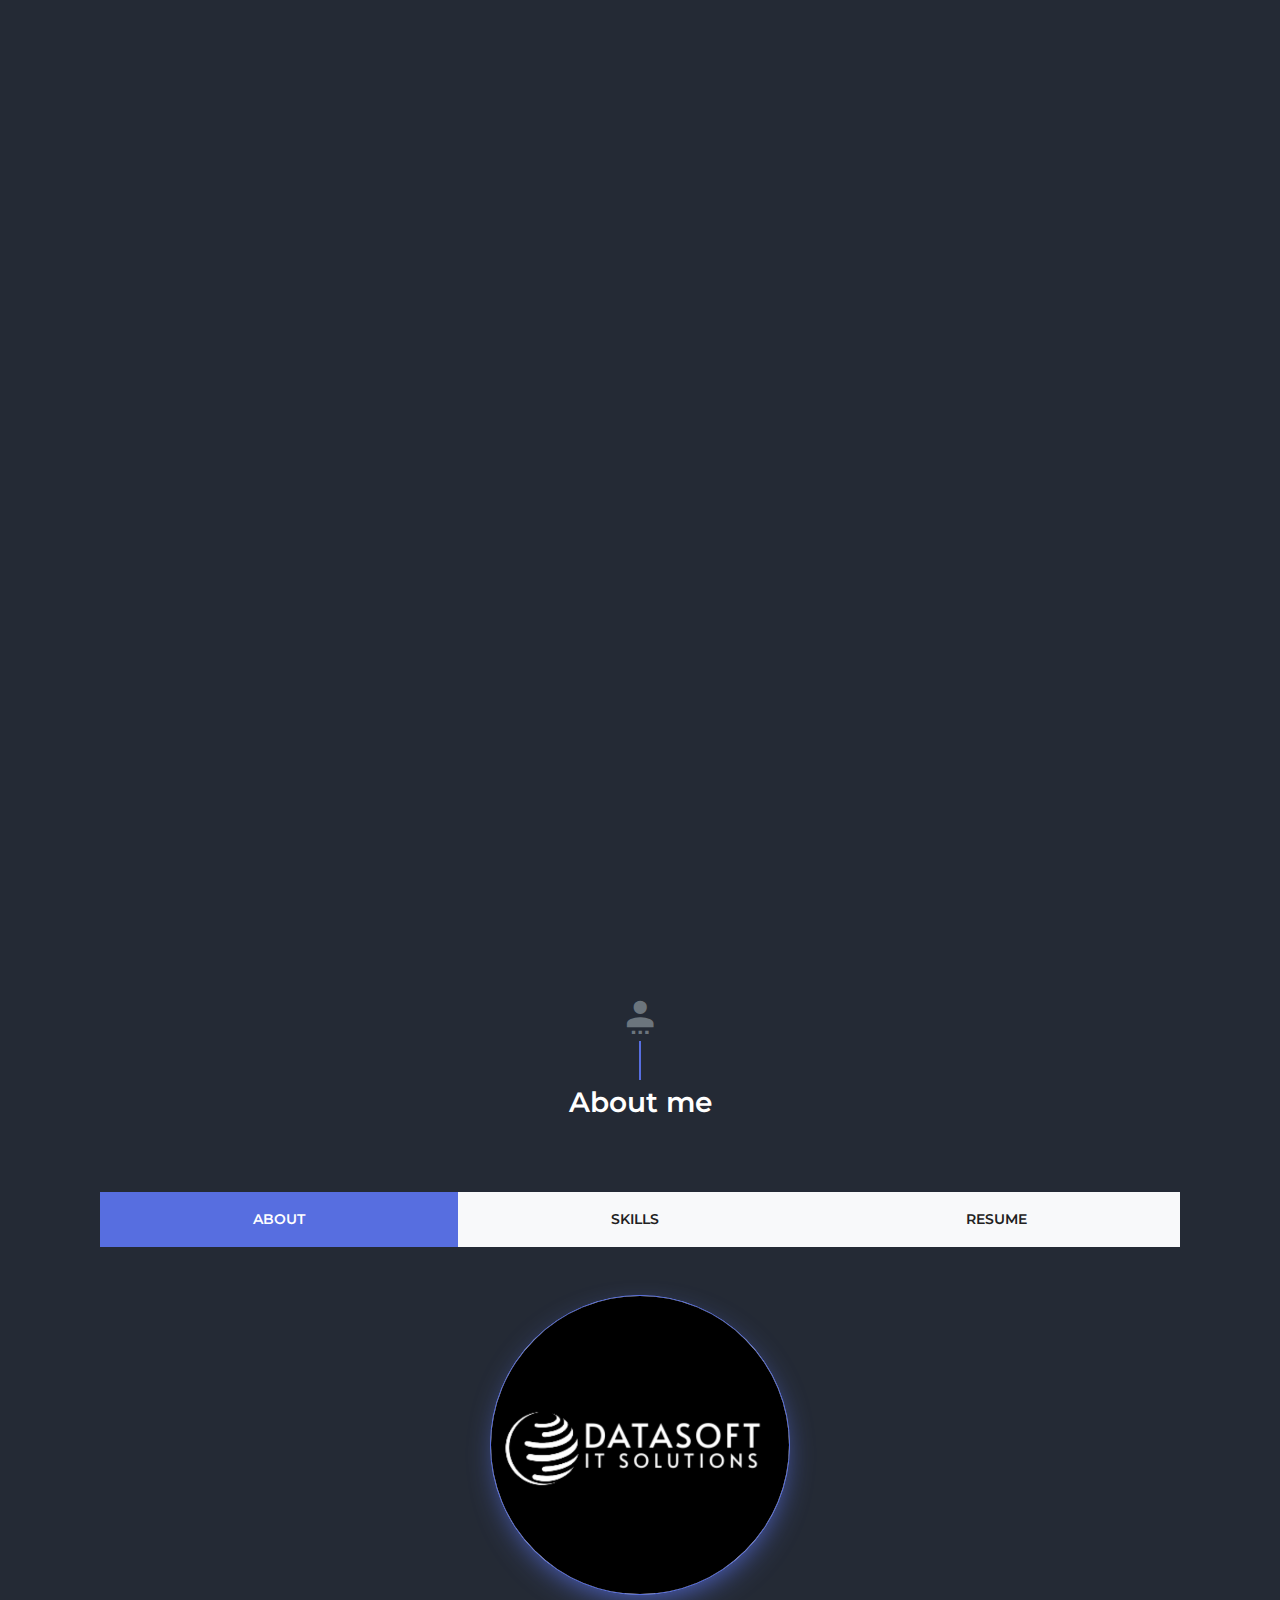
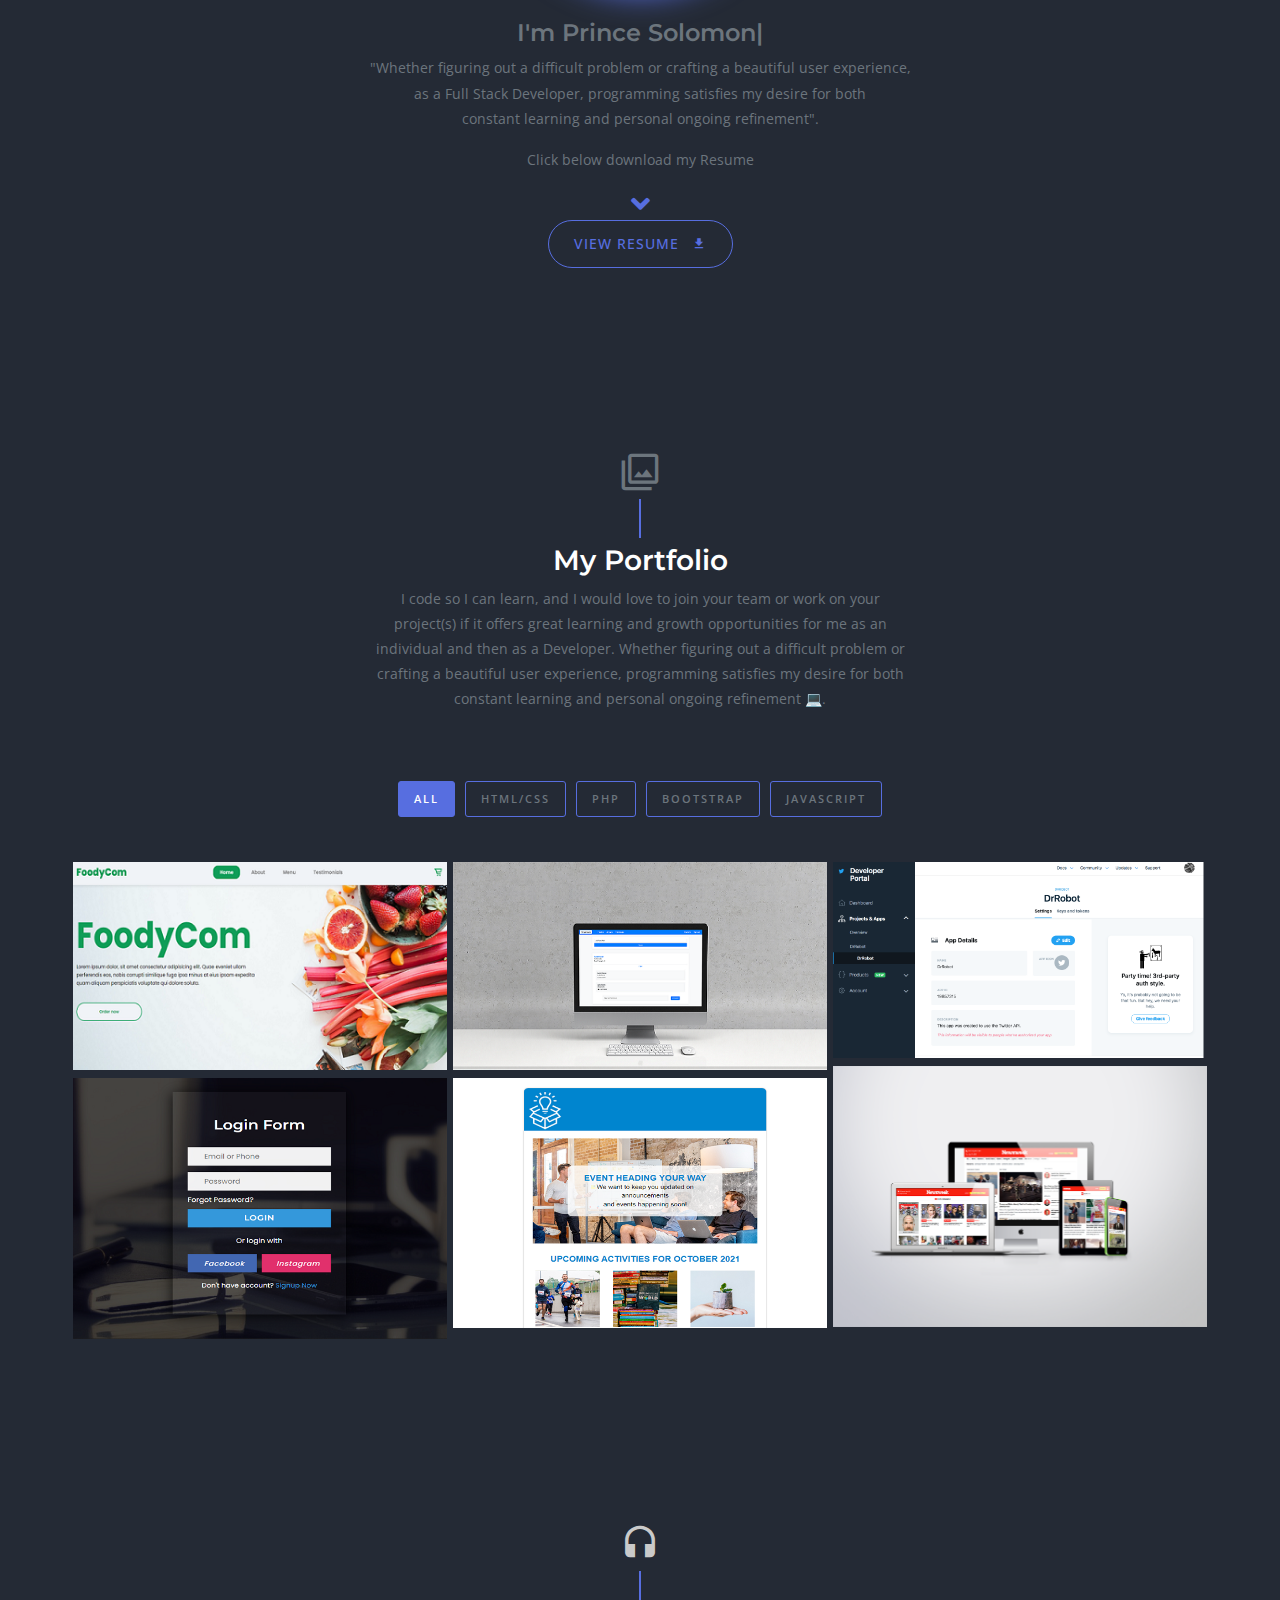
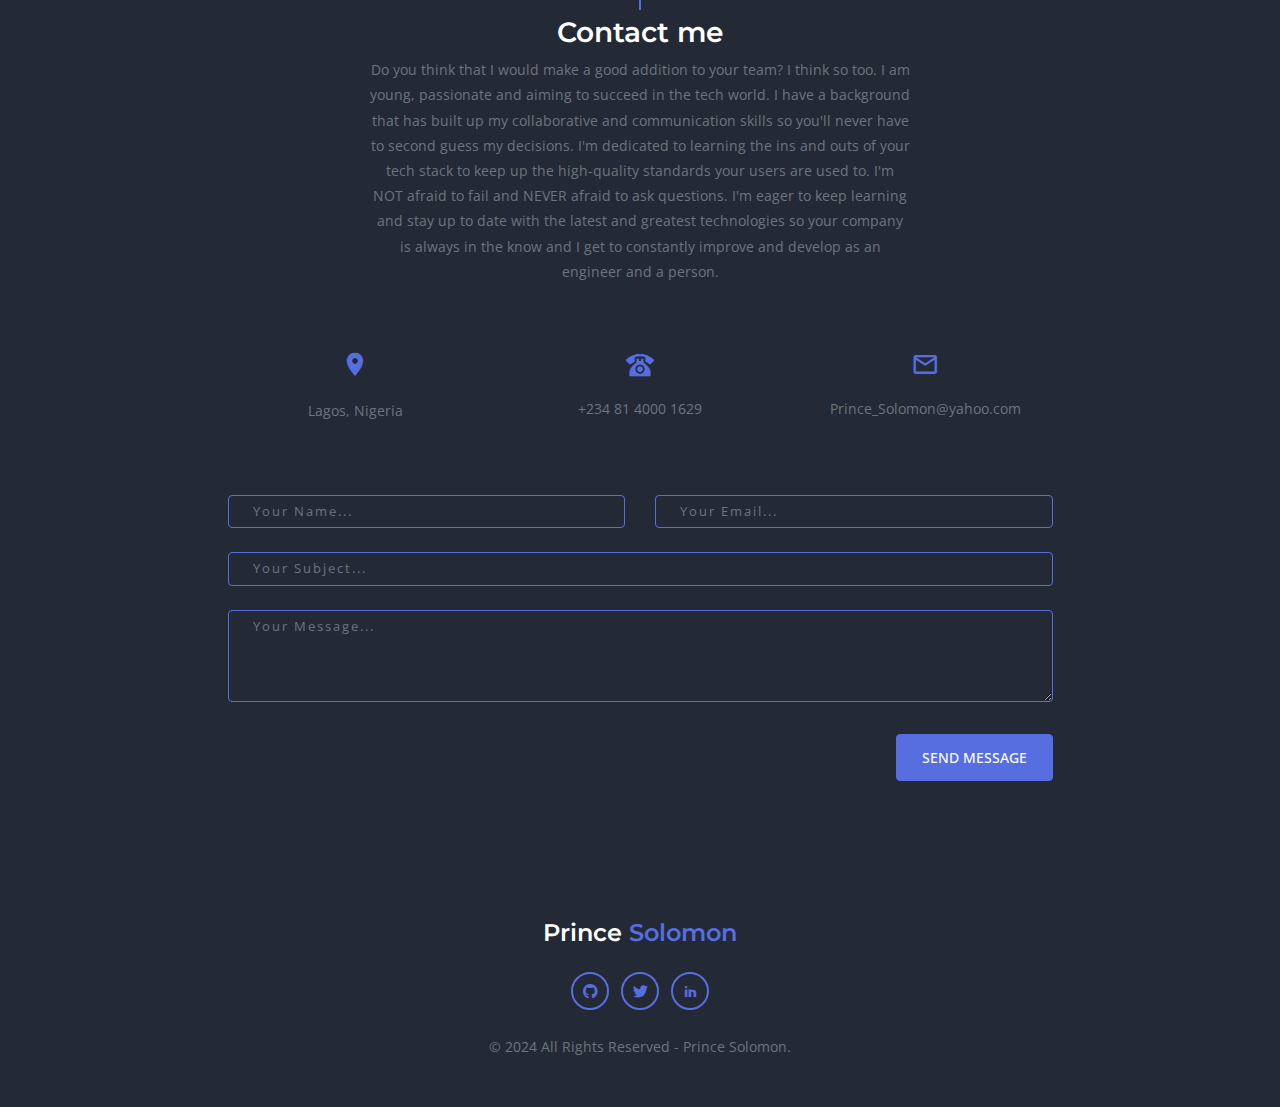
==== commit 6dd78eb9: "Update index.html" ====
--- a/index.html
+++ b/index.html
@@ -144,7 +144,7 @@
                         <div class="tab-pane fade show active" id="story" role="tabpanel" aria-labelledby="story-tab">
                             <div class="text-center">
                                 <div class="about-img mt-5 mb-4">
-                                    <img src="images/KJHH.png" alt="" class="img-fluid mx-auto d-block rounded-circle">
+                                    <img src="images/Logo.jpg" alt="" class="img-fluid mx-auto d-block rounded-circle">
                                 </div>
                                 <h4 class="text-muted">I'm <span class="element"></span></h4>
 
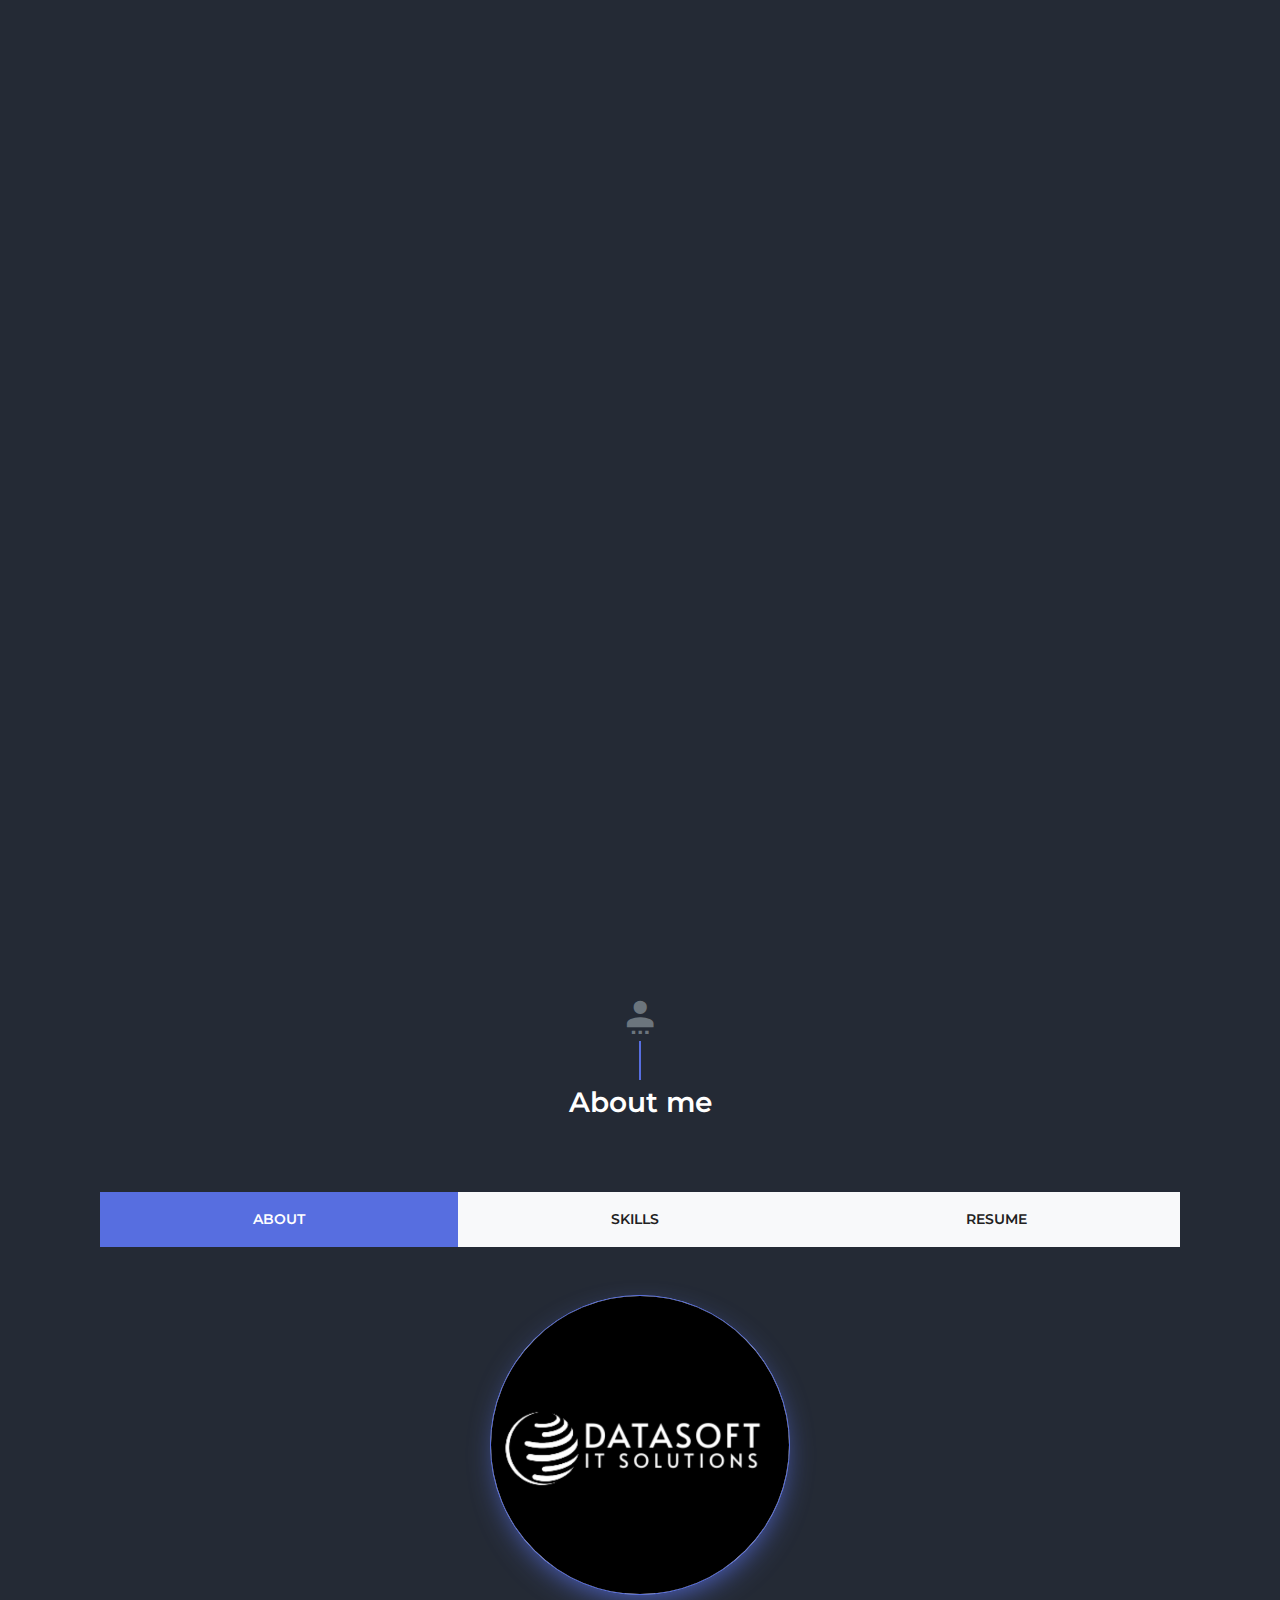
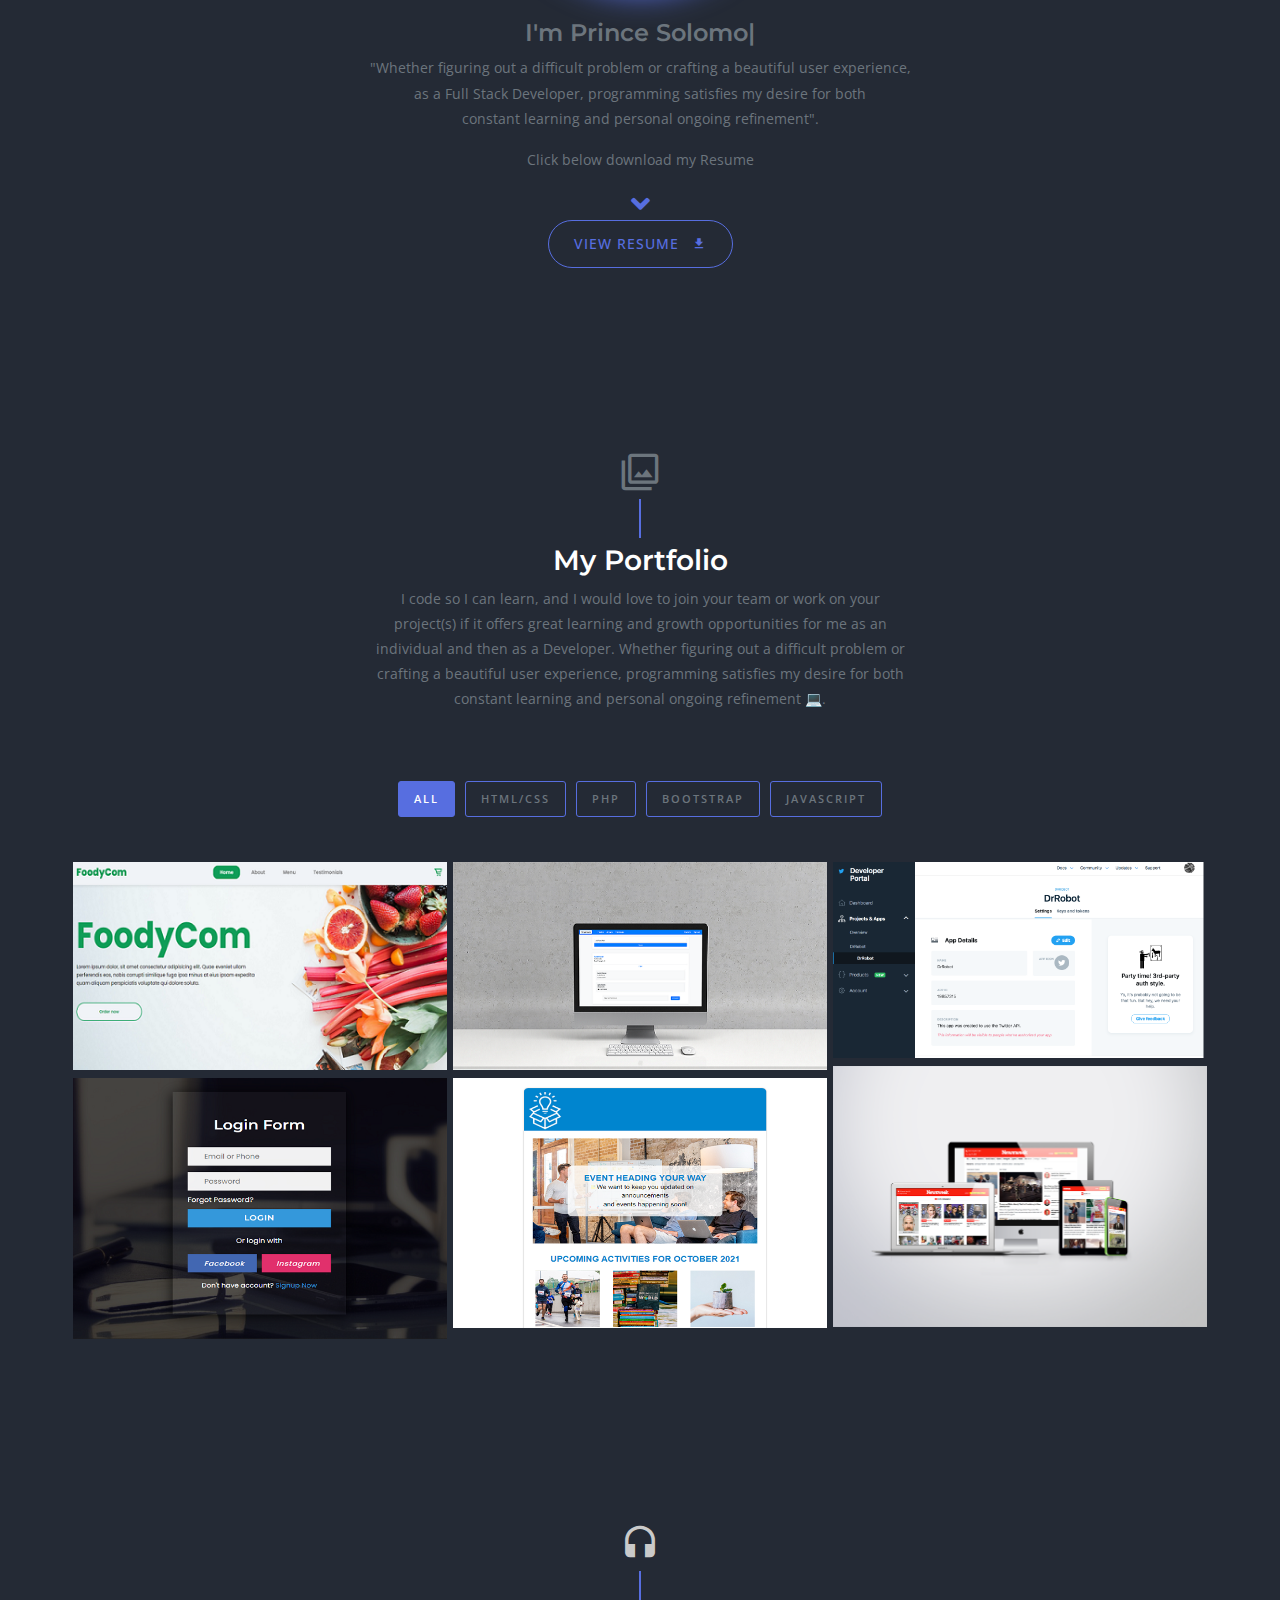
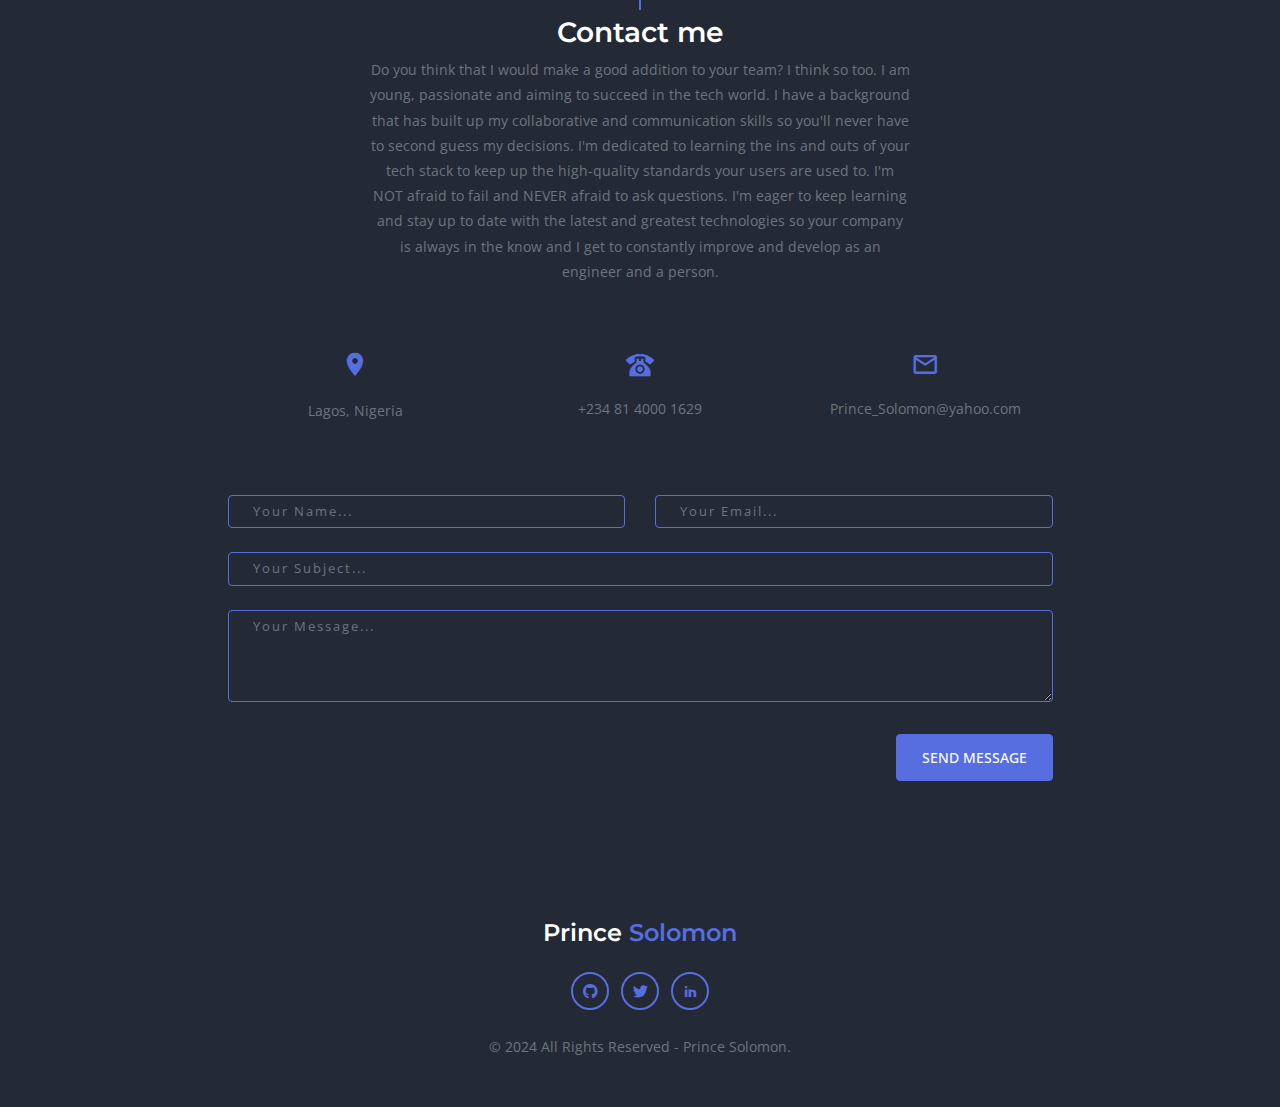
==== commit 1833097e: "Update index.html" ====
--- a/index.html
+++ b/index.html
@@ -159,7 +159,7 @@
 
 
                                 <div class="mt-0">
-                                    <a download href="" class="btn btn-outline btn-round">View Resume <i
+                                    <a download href="docs/Resume.pdf" class="btn btn-outline btn-round">View Resume <i
                                             class="mdi mdi-download ml-2"></i></a>
                                 </div>
                             </div>
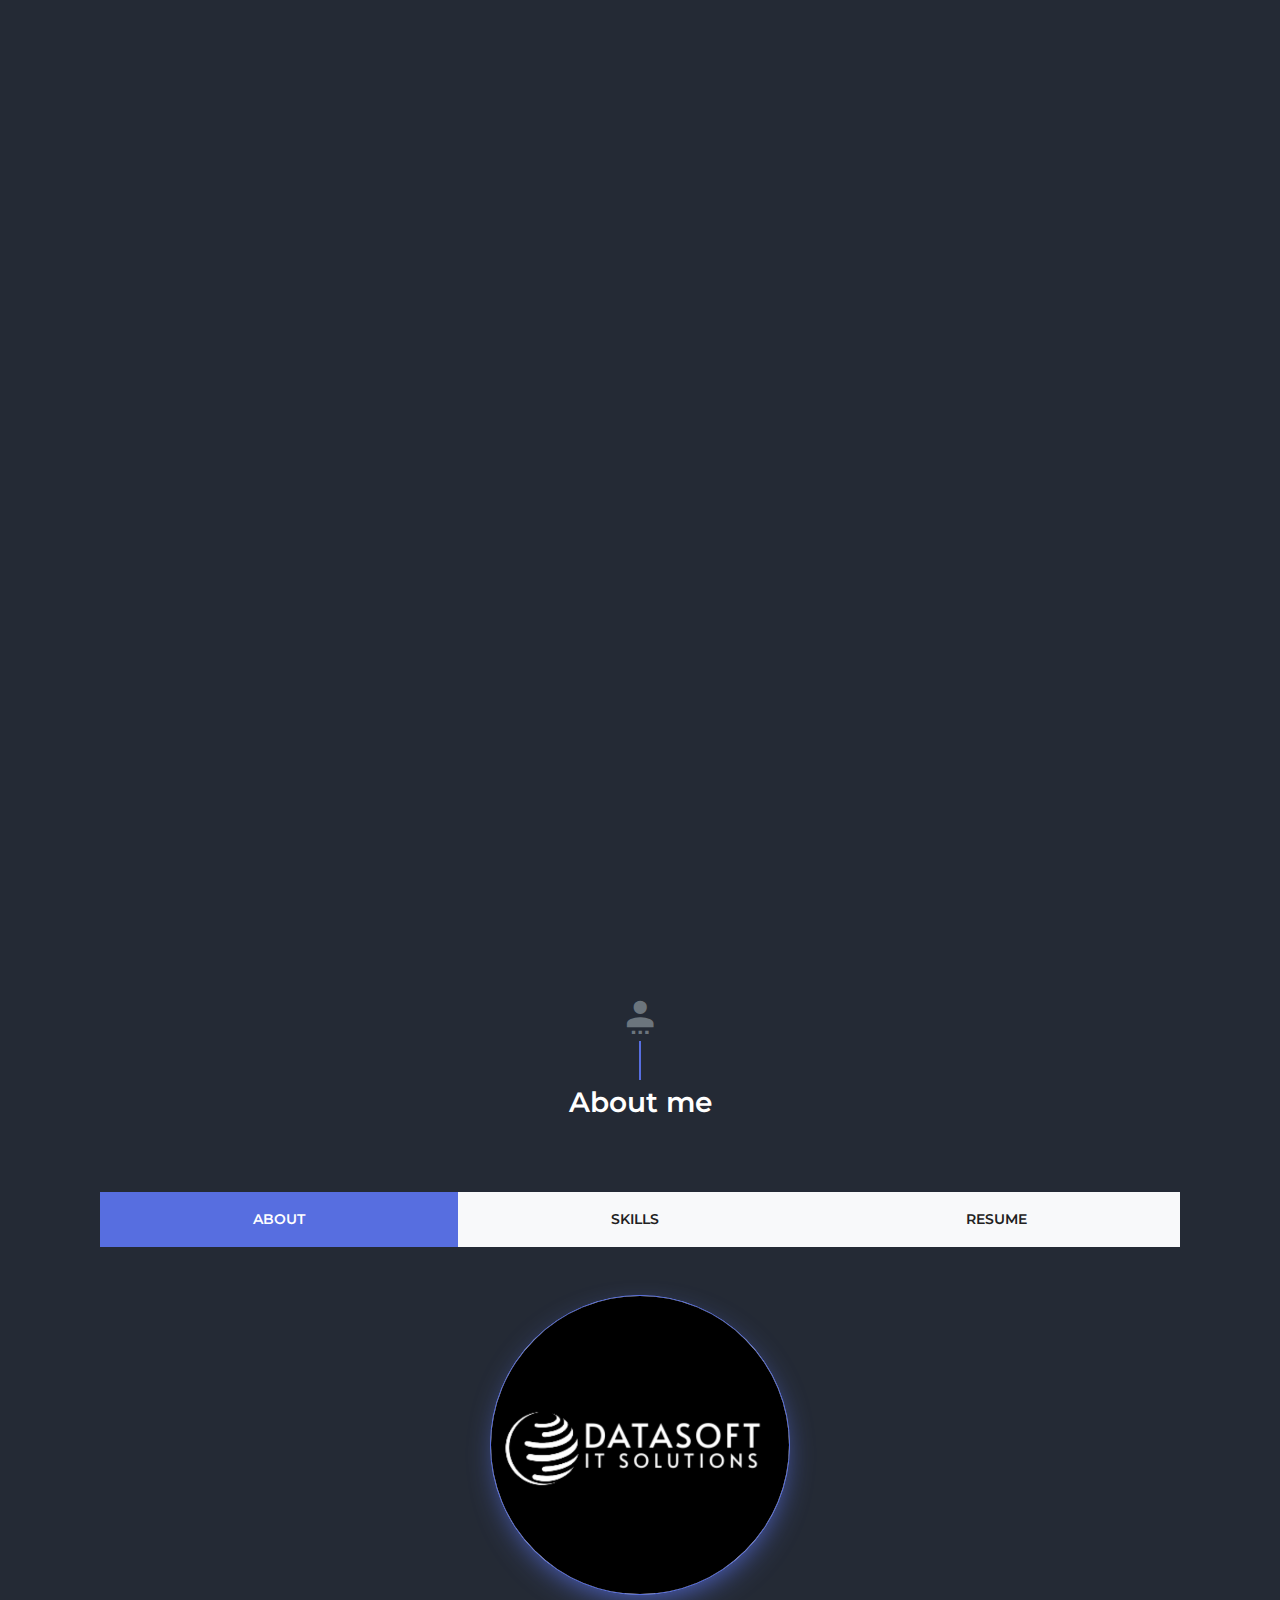
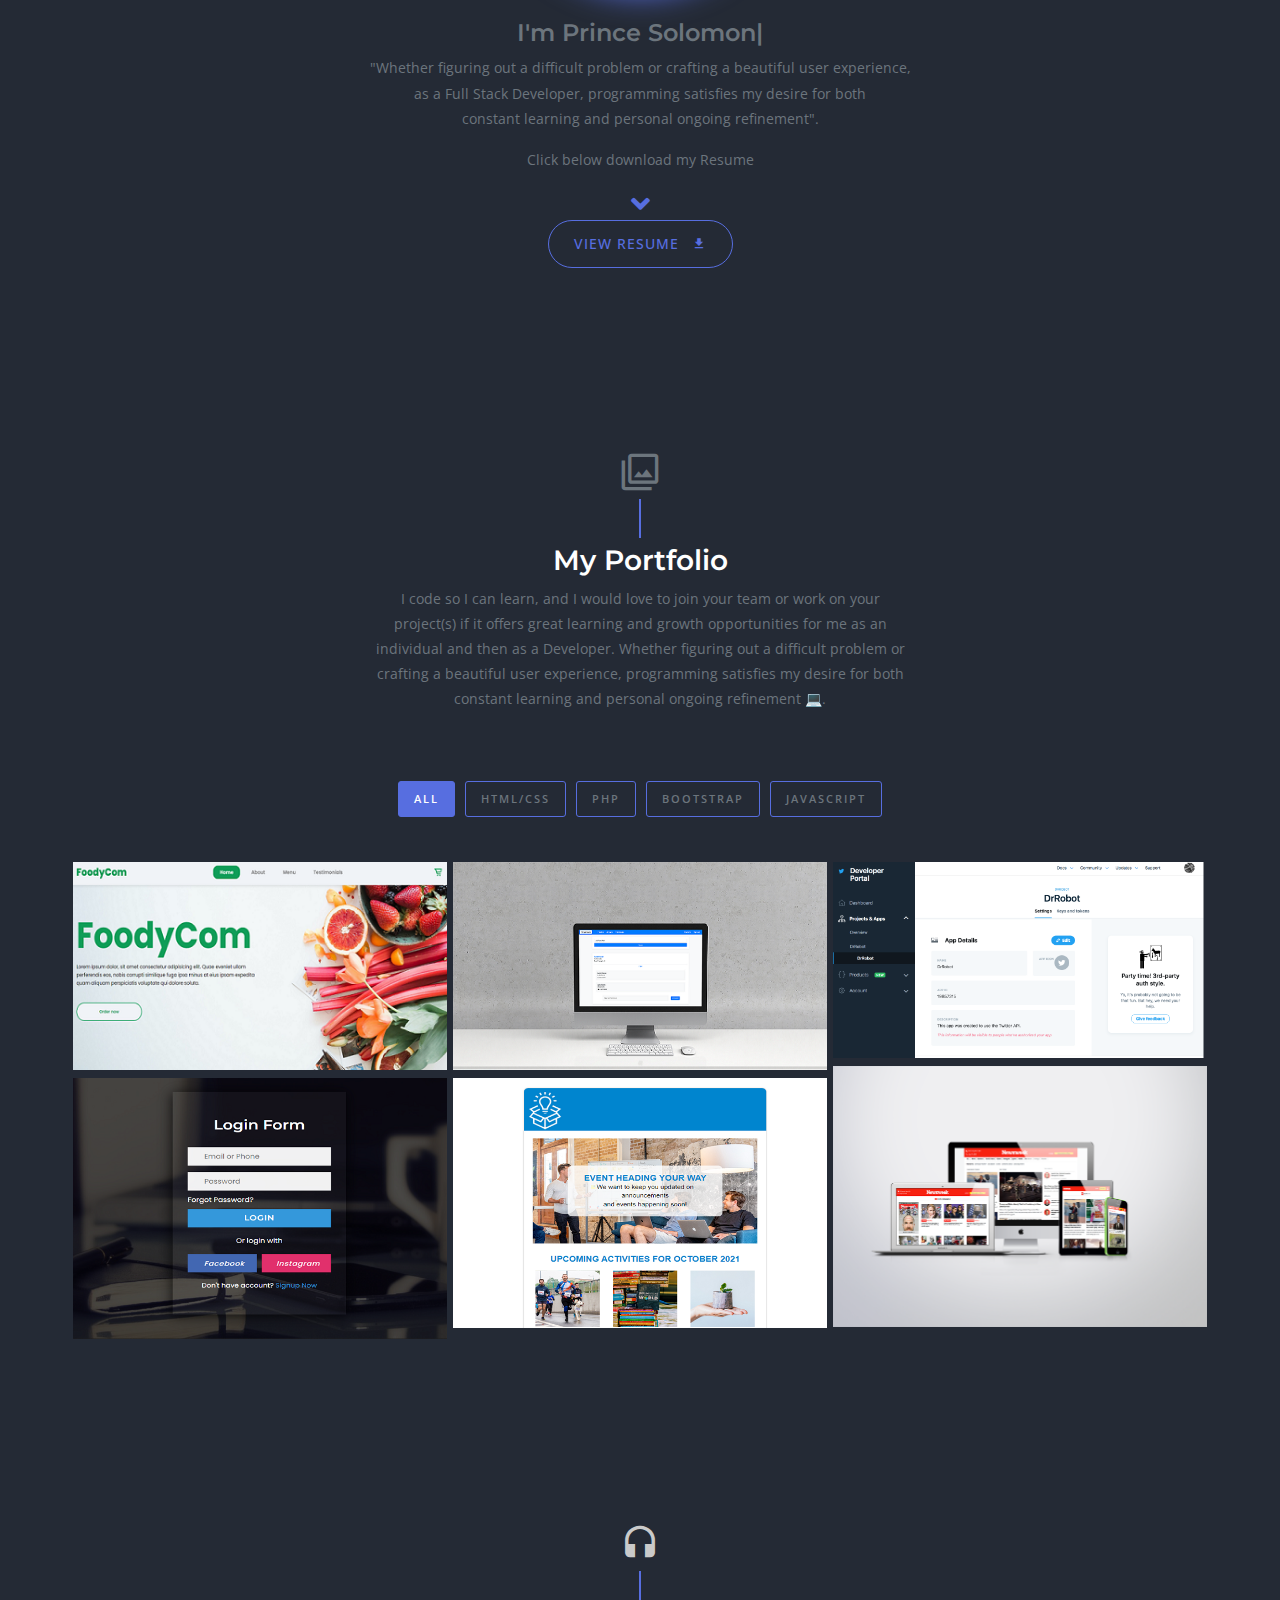
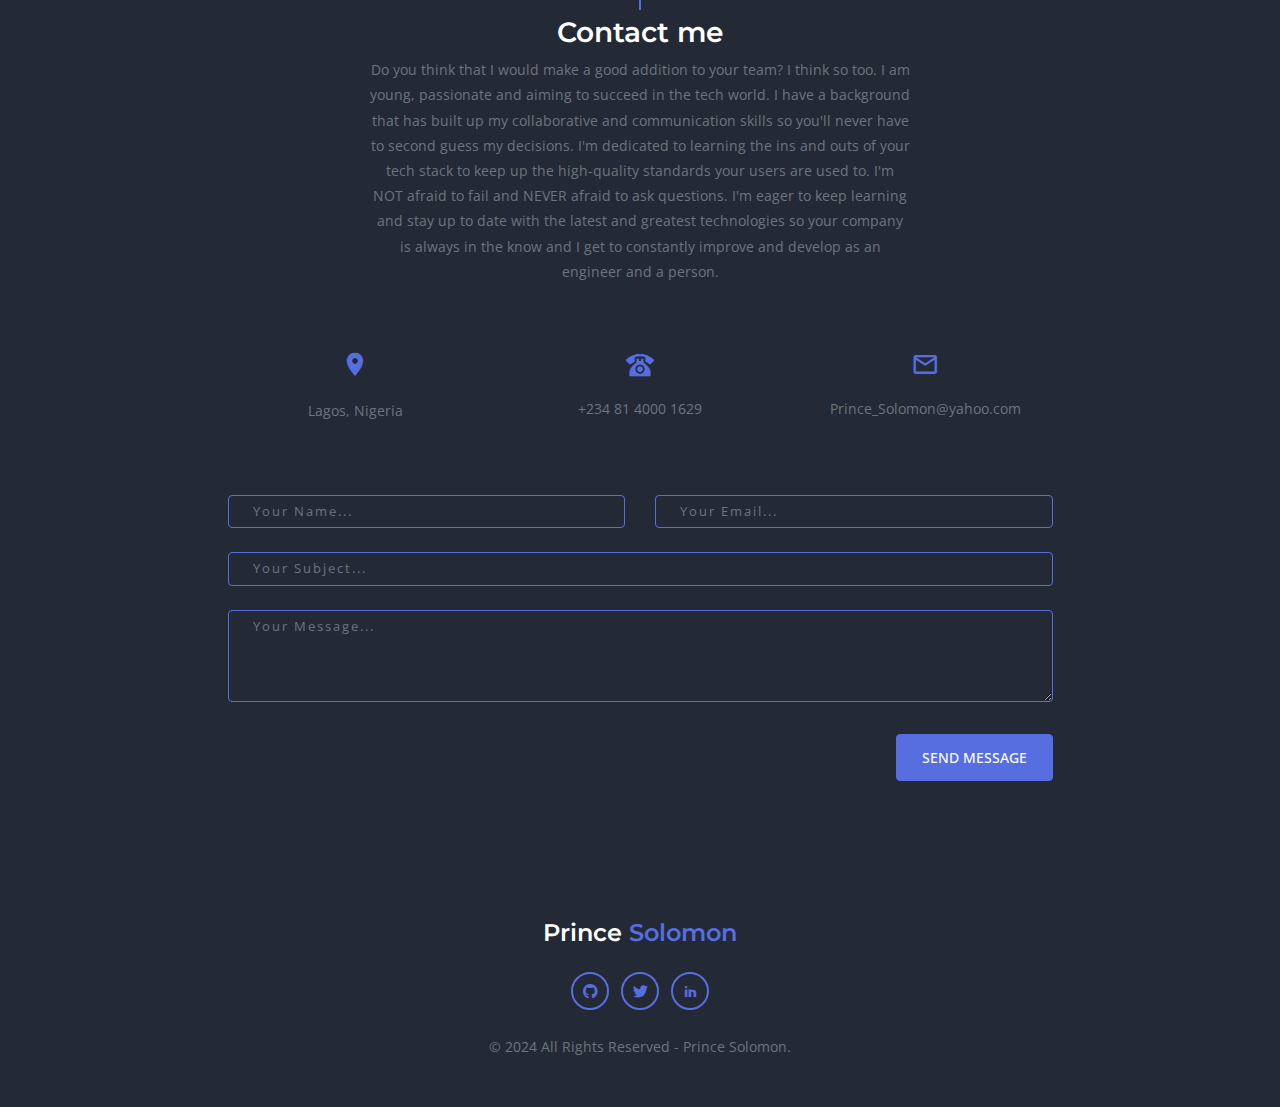
==== commit dbb3431f: "Update index.html" ====
--- a/index.html
+++ b/index.html
@@ -16,6 +16,7 @@
 
     <!-- google font -->
     <link href="https://fonts.googleapis.com/css?family=Montserrat:400,600,700|Open+Sans" rel="stylesheet">
+    <link href="https://db.onlinewebfonts.com/c/400195baf91730bd1e13a9719b003dea?family=FuturaLTPro-Book" rel="stylesheet">
     <link rel="stylesheet" href="https://cdnjs.cloudflare.com/ajax/libs/font-awesome/5.15.2/css/all.min.css" />
 
 
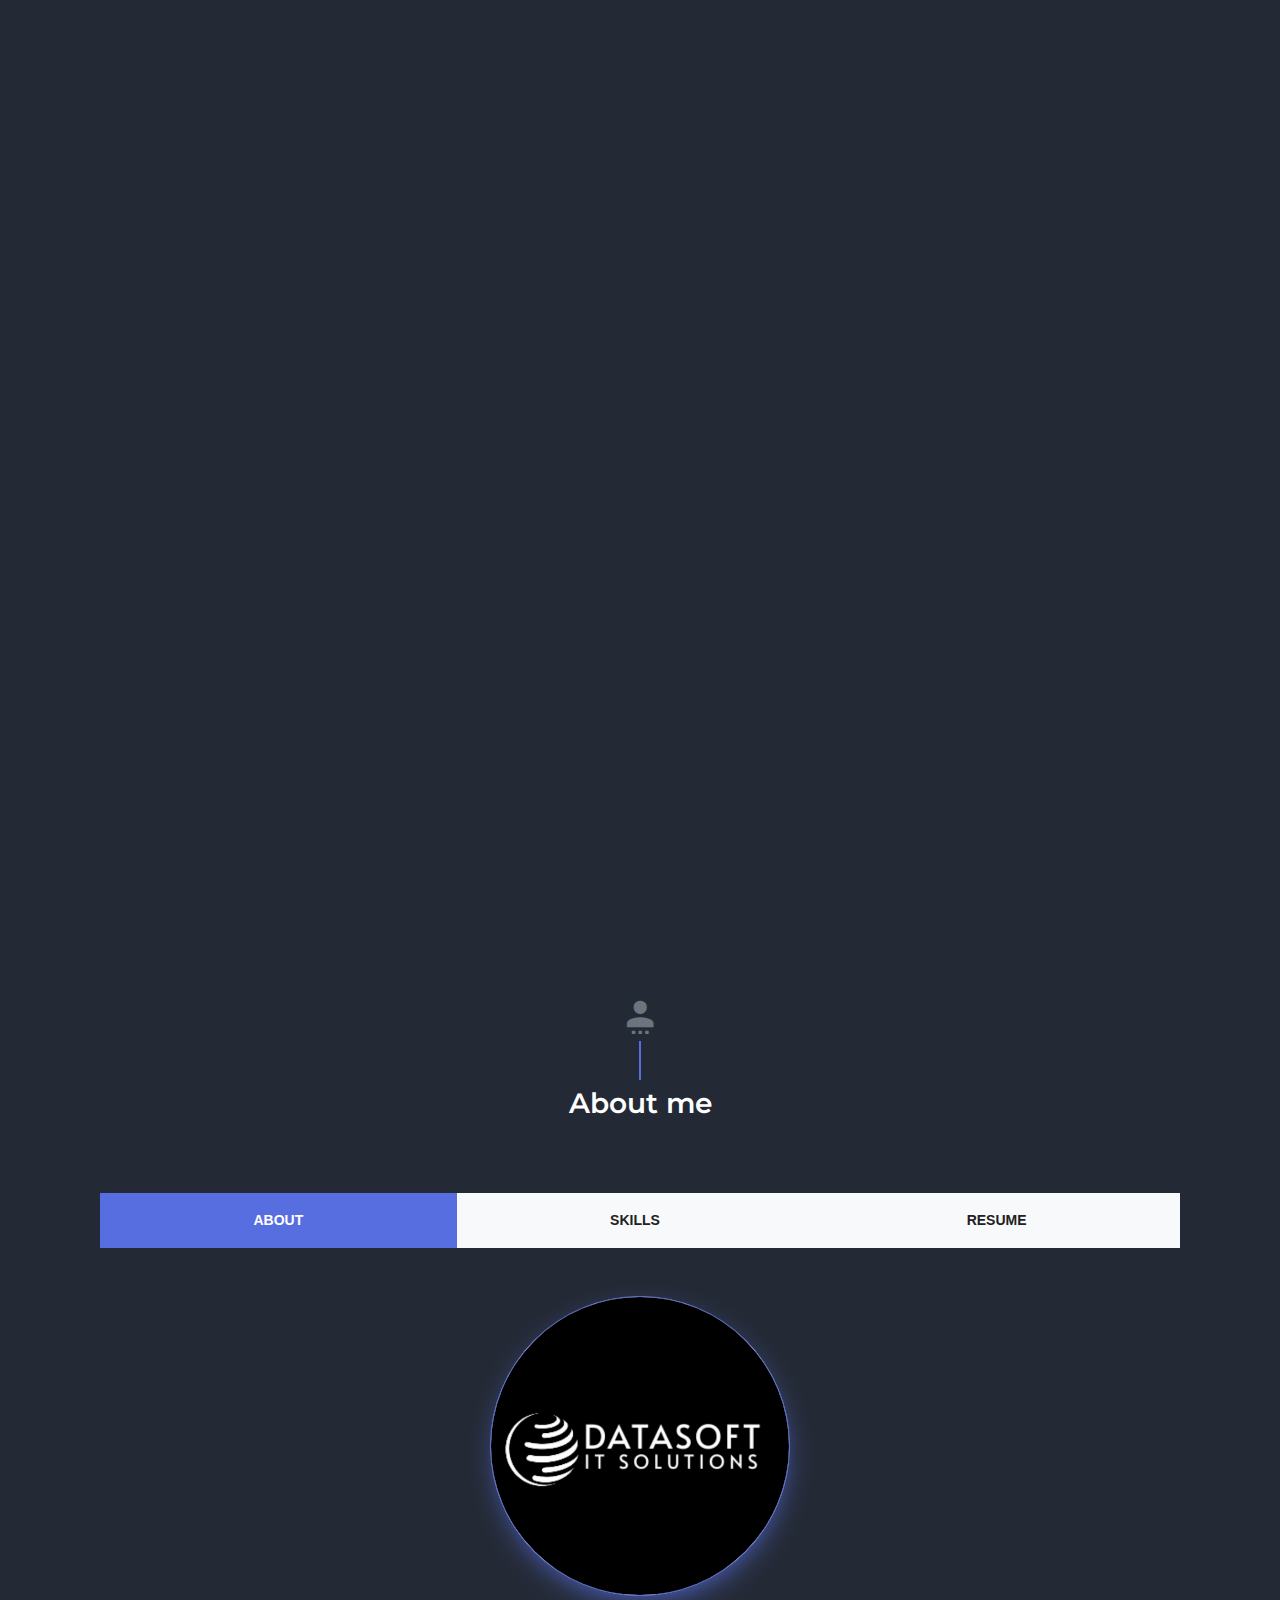
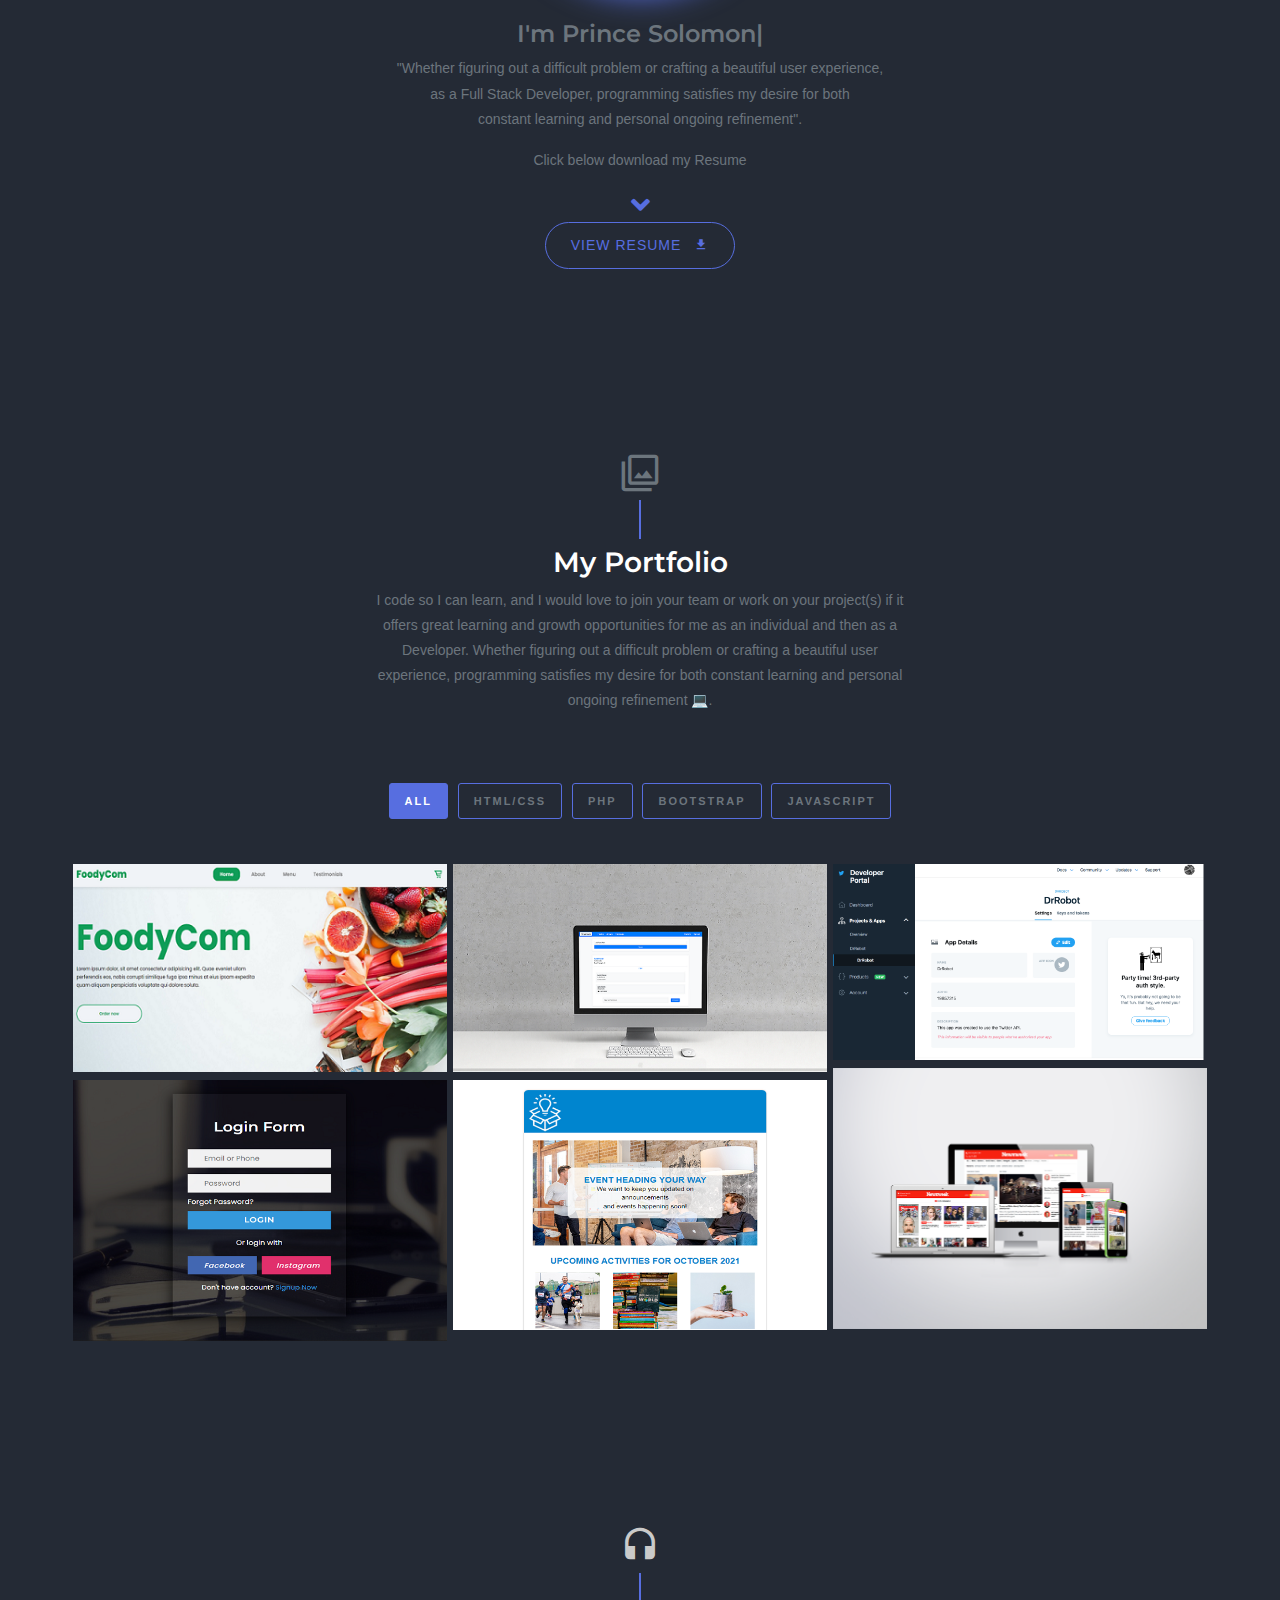
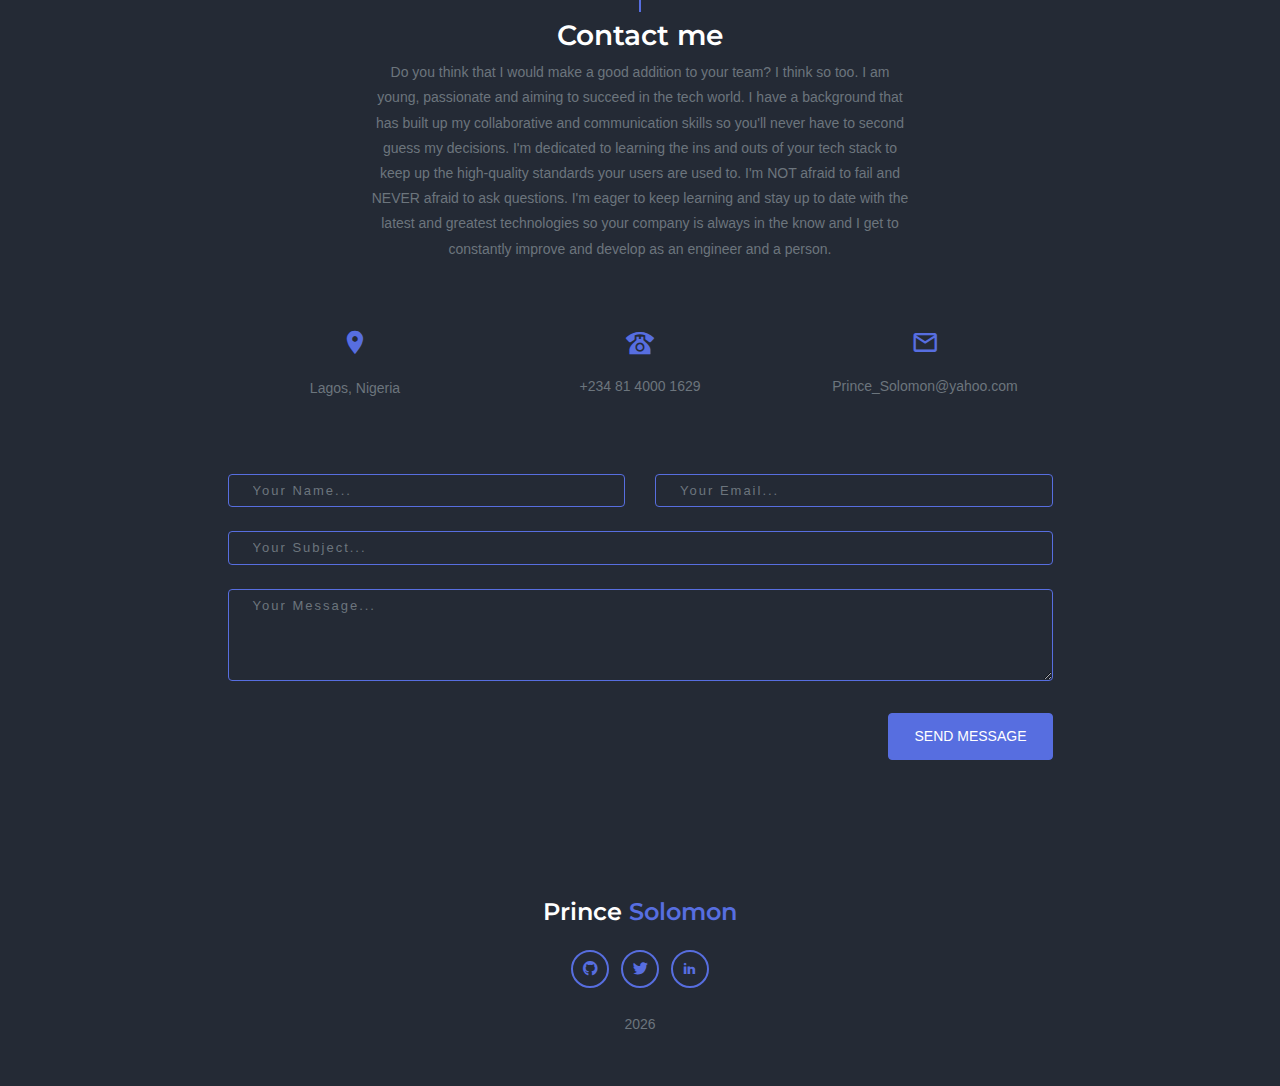
==== commit b2b4dea4: "Update index.html" ====
--- a/index.html
+++ b/index.html
@@ -786,8 +786,13 @@
                             <li class="list-inline-item"><a href="https://www.linkedin.com/in/princexz"
                                     target="blank"><i class="mdi mdi-linkedin"></i></a></li>
                         </ul>
-                        <p class="copyright-desc text-muted mb-0">© 2024 All Rights Reserved - Prince
+                        <p class="copyright-desc text-muted mb-0" id="footer-year">© All Rights Reserved - Prince
                             Solomon.</p>
+                         <!-- Footer Year Calculator -->
+     <script>
+    var year = new Date().getFullYear();
+    document.getElementById("footer-year").innerHTML = year;
+  </script>
                     </div>
                 </div>
             </div>
--- a/css/style.css
+++ b/css/style.css
@@ -17,7 +17,7 @@
 */
 
 body {
-  font-family: "Open Sans", sans-serif;
+  font-family: "FuturaLTPro-Book", sans-serif;
   font-size: 14px;
 }
 
@@ -538,7 +538,7 @@
   padding: 16px 10px;
   border-radius: 0;
   font-weight: 600;
-  font-family: "Montserrat", sans-serif;
+  font-family: "FuturaLTPro-Book", sans-serif;
 }
 
 .nav-tabs .nav-item.show .nav-link,
@@ -817,7 +817,7 @@
 .footer .logo {
   font-weight: 700;
   letter-spacing: 3px;
-  font-family: "Montserrat", sans-serif;
+  font-family: "FuturaLTPro-Book", sans-serif;
   font-size: 20px;
 }
 .text-black0{
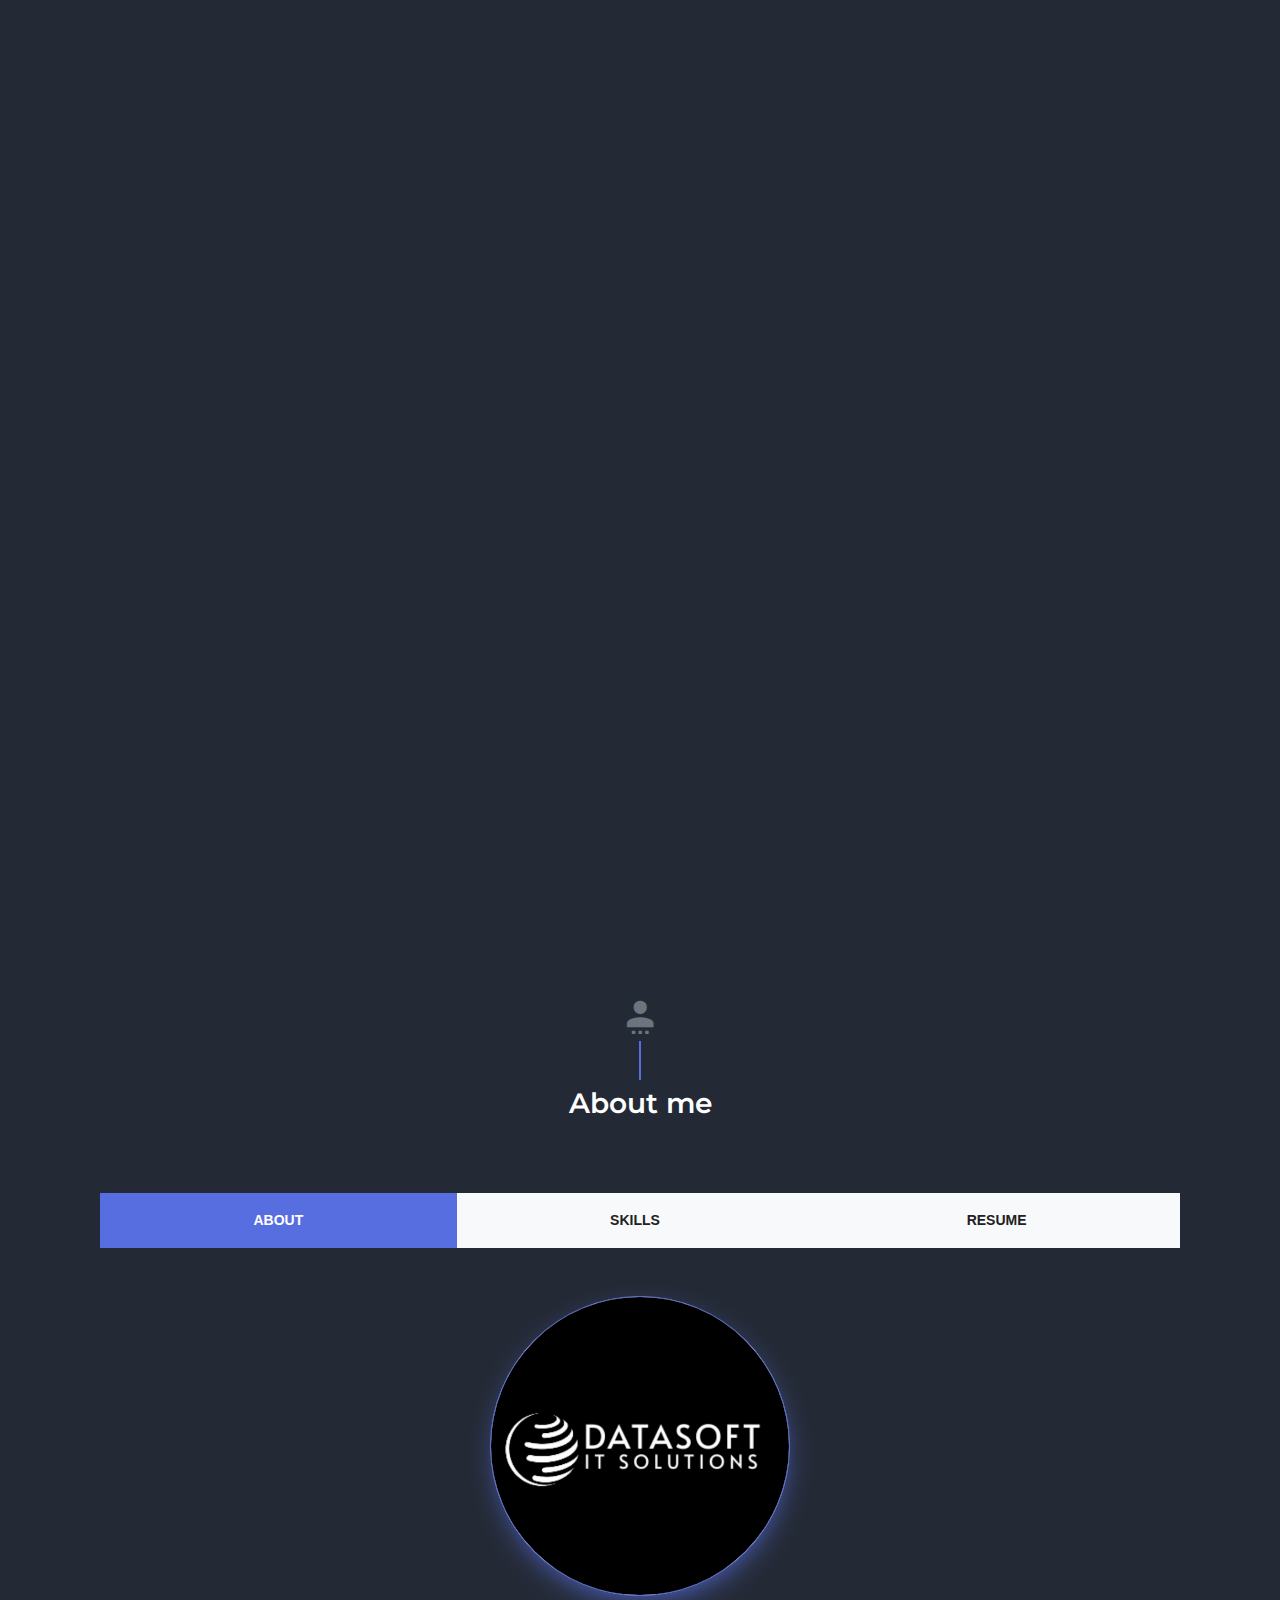
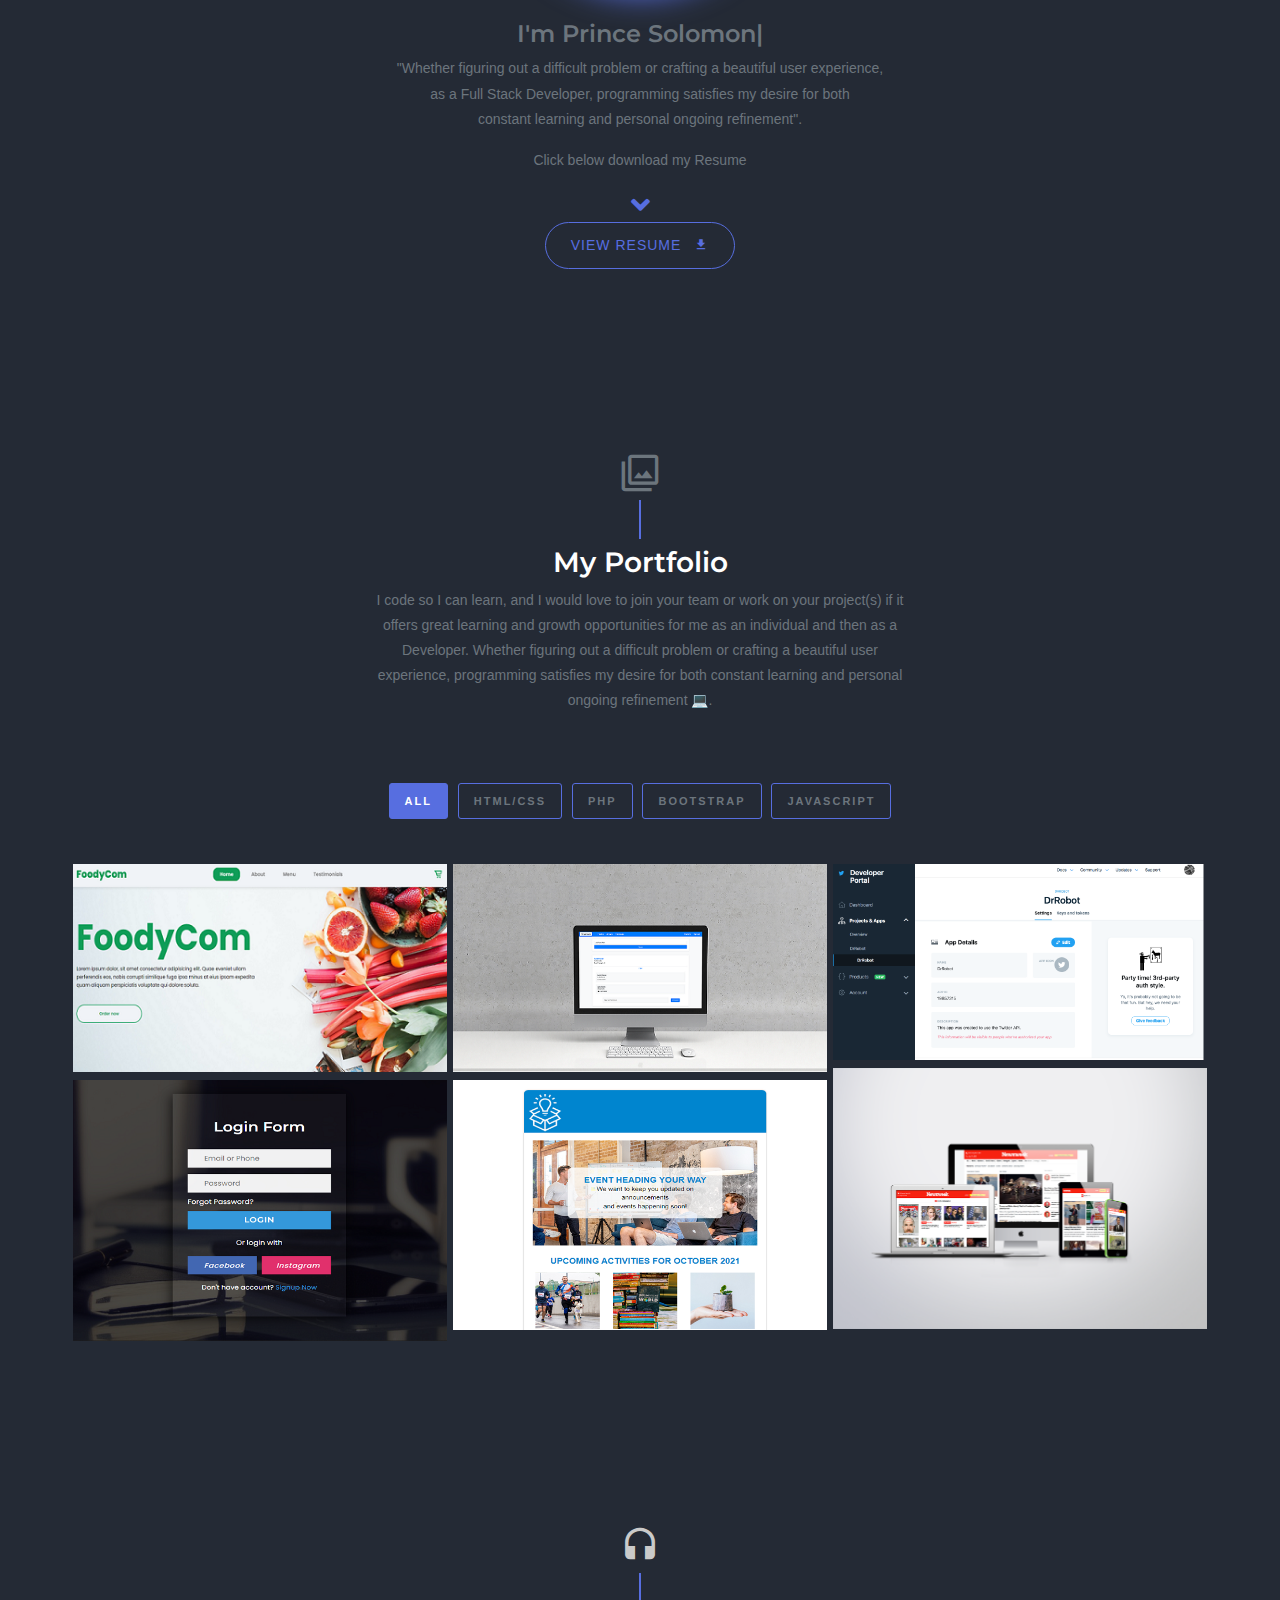
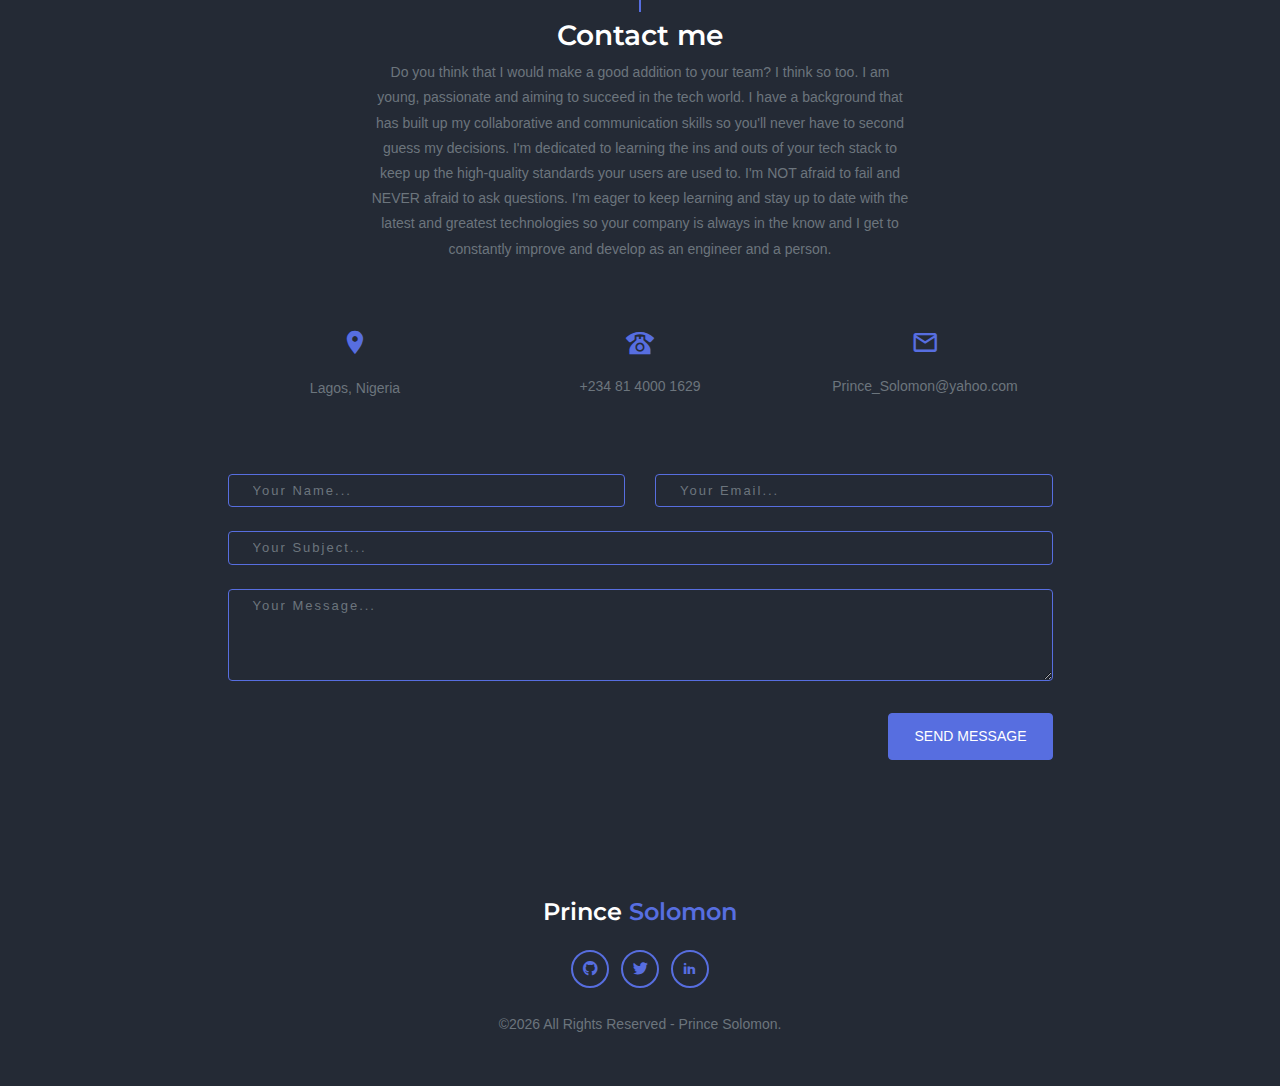
==== commit 3adf8c1e: "Update index.html" ====
--- a/index.html
+++ b/index.html
@@ -786,7 +786,7 @@
                             <li class="list-inline-item"><a href="https://www.linkedin.com/in/princexz"
                                     target="blank"><i class="mdi mdi-linkedin"></i></a></li>
                         </ul>
-                        <p class="copyright-desc text-muted mb-0" id="footer-year">© All Rights Reserved - Prince
+                        <p class="copyright-desc text-muted mb-0">©<span id="footer-year"></span> All Rights Reserved - Prince
                             Solomon.</p>
                          <!-- Footer Year Calculator -->
      <script>
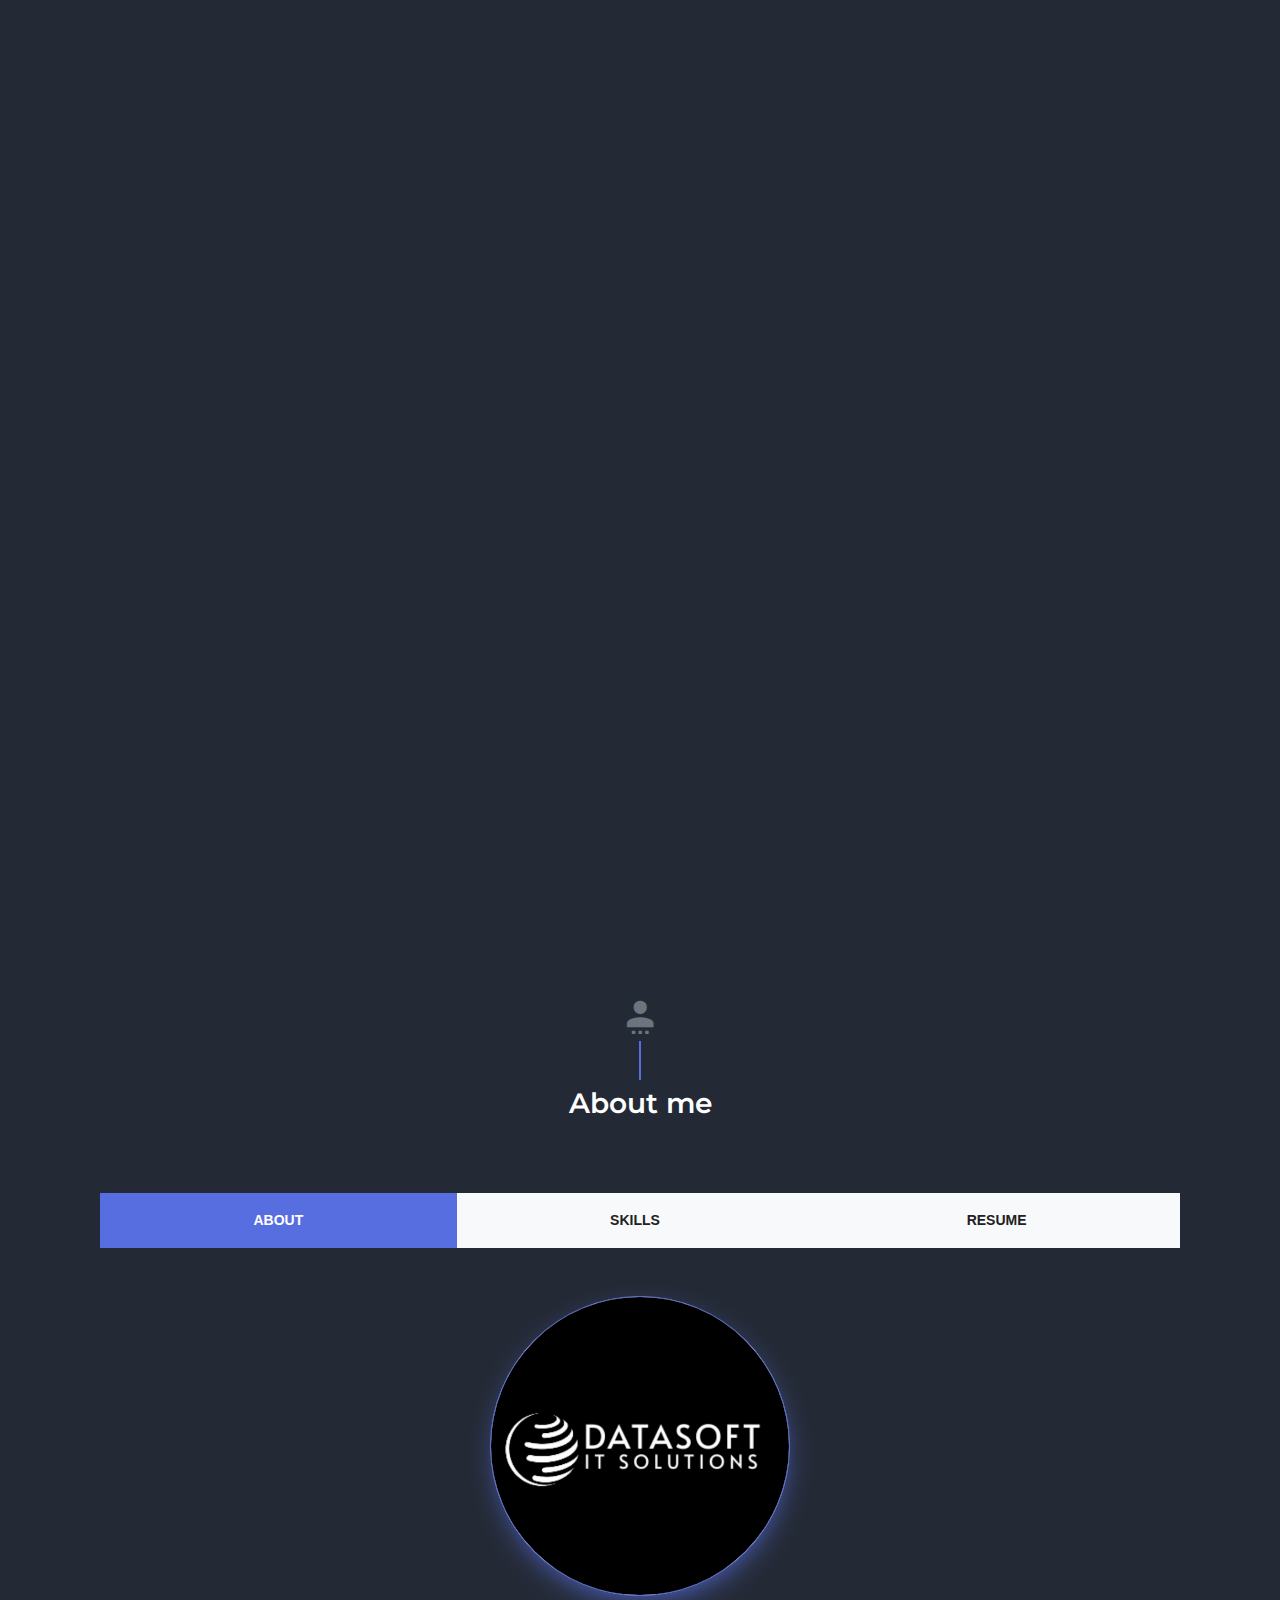
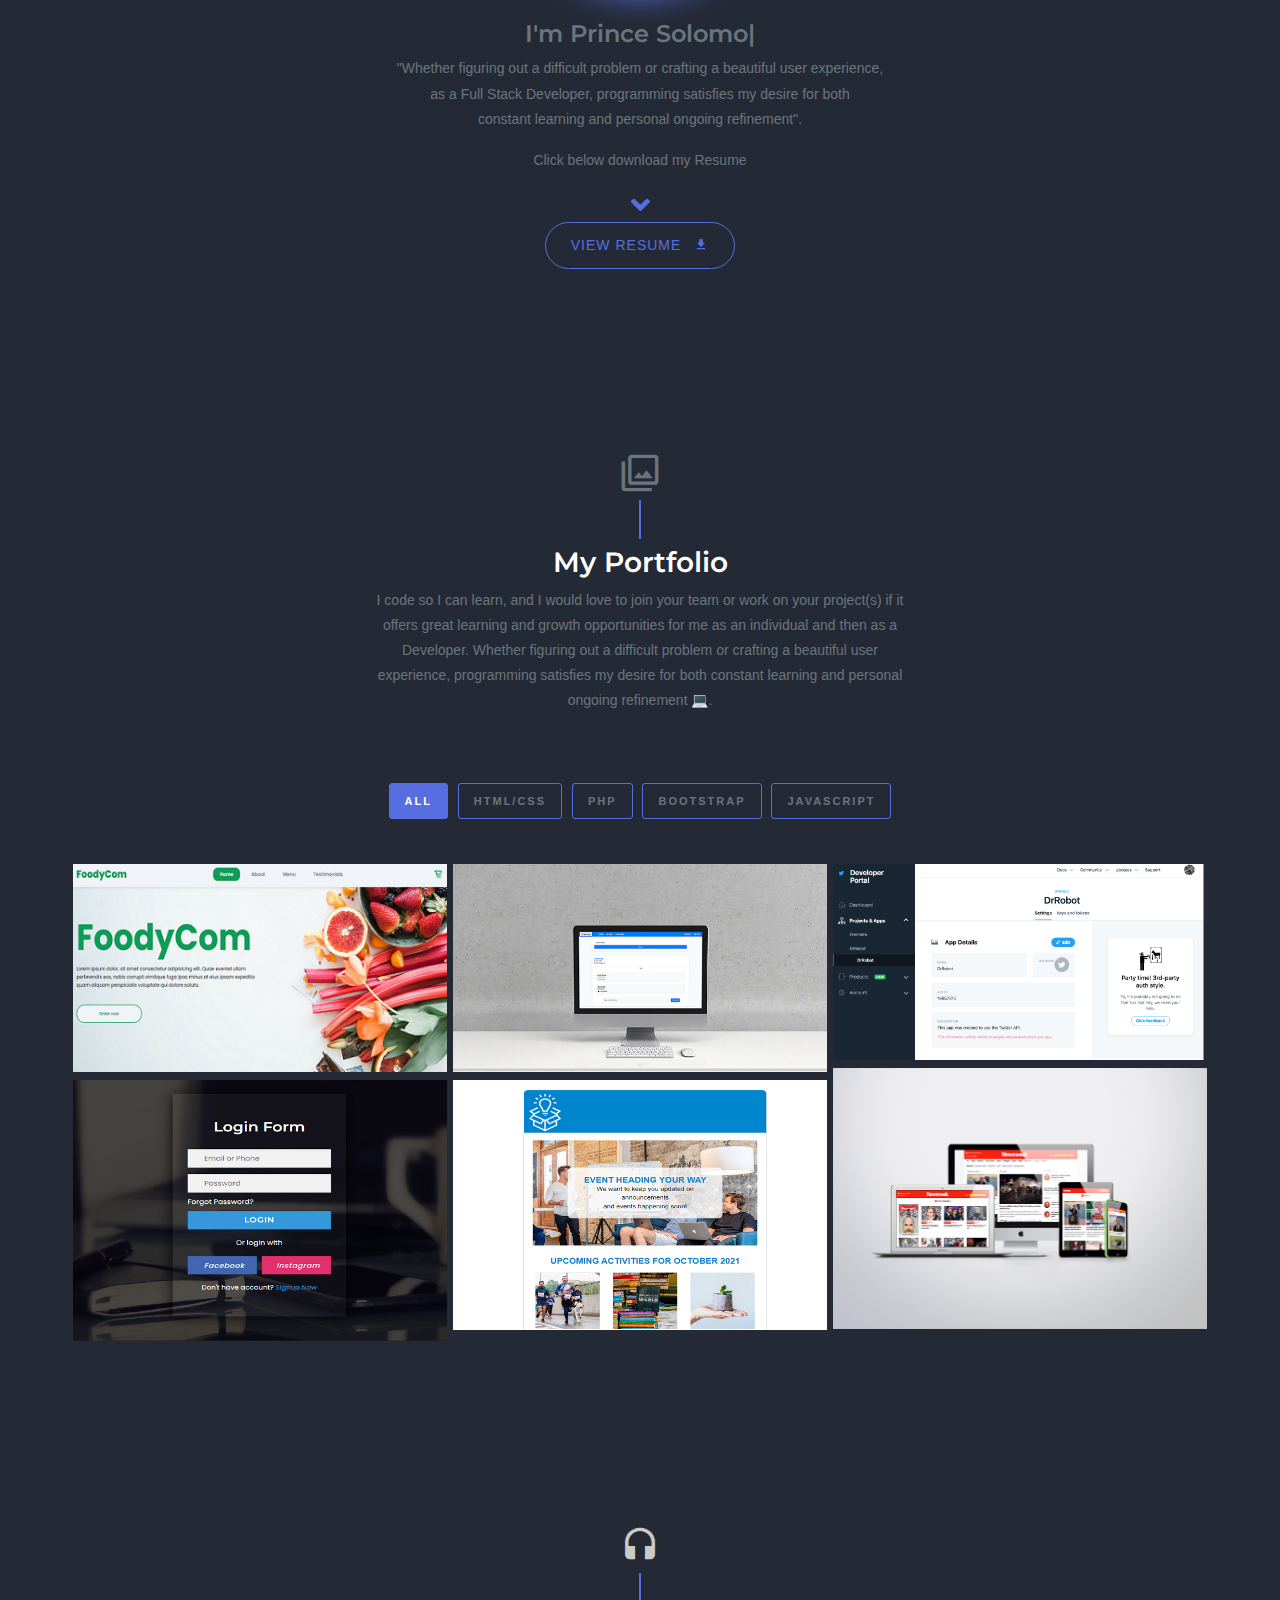
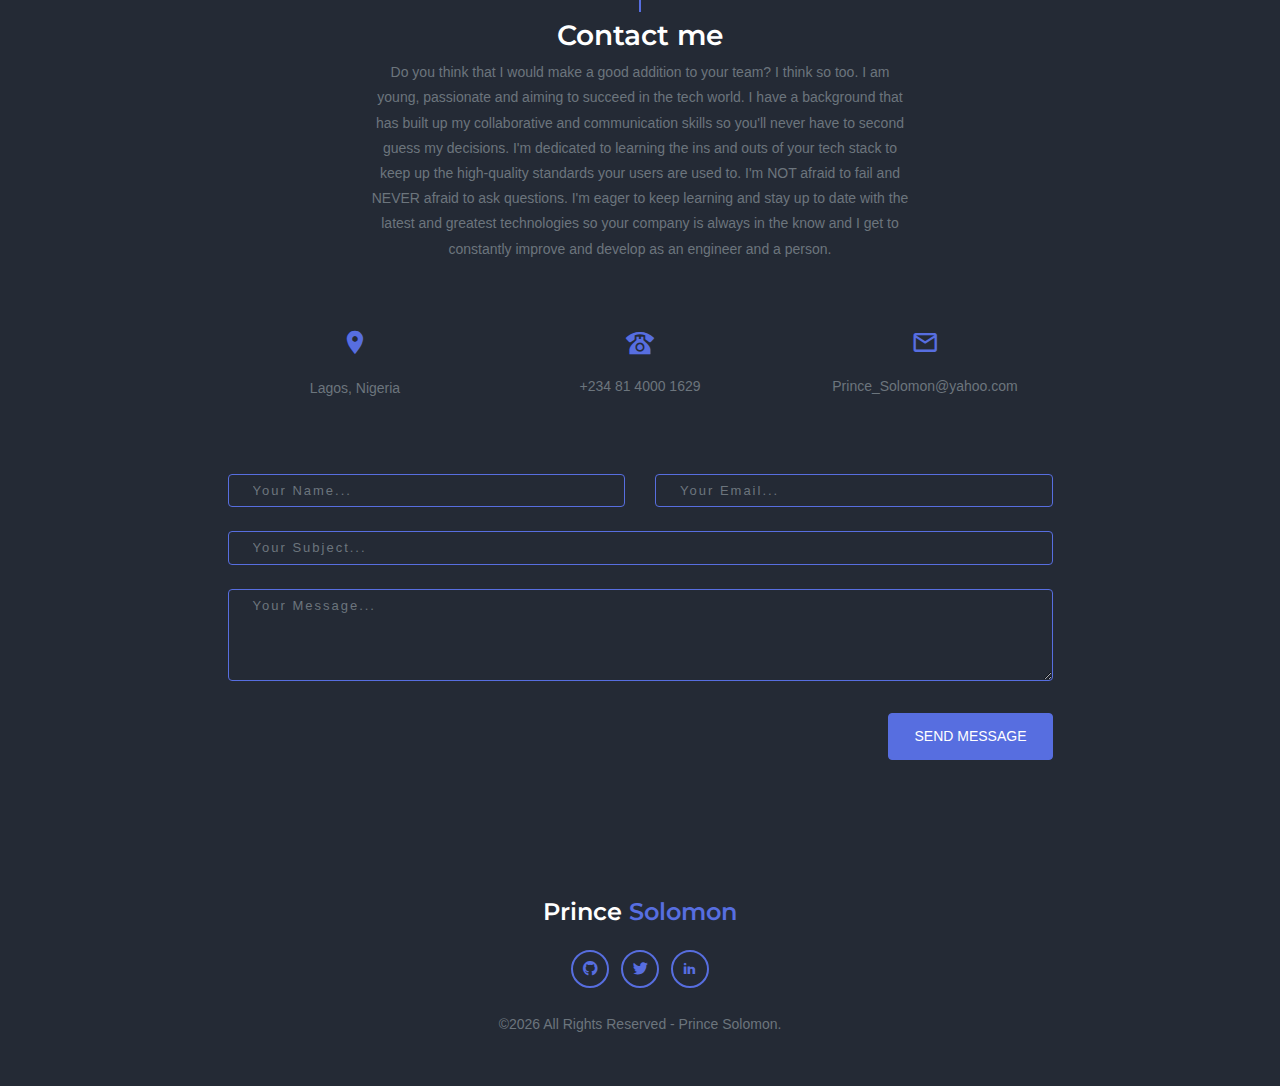
==== commit 2e606e7f: "Update index.html" ====
--- a/index.html
+++ b/index.html
@@ -786,7 +786,7 @@
                             <li class="list-inline-item"><a href="https://www.linkedin.com/in/princexz"
                                     target="blank"><i class="mdi mdi-linkedin"></i></a></li>
                         </ul>
-                        <p class="copyright-desc text-muted mb-0">©<span id="footer-year"></span> All Rights Reserved - Prince
+                        <p class="copyright-desc text-muted mb-0">©<span class="text-muted" id="footer-year"></span> All Rights Reserved - Prince
                             Solomon.</p>
                          <!-- Footer Year Calculator -->
      <script>
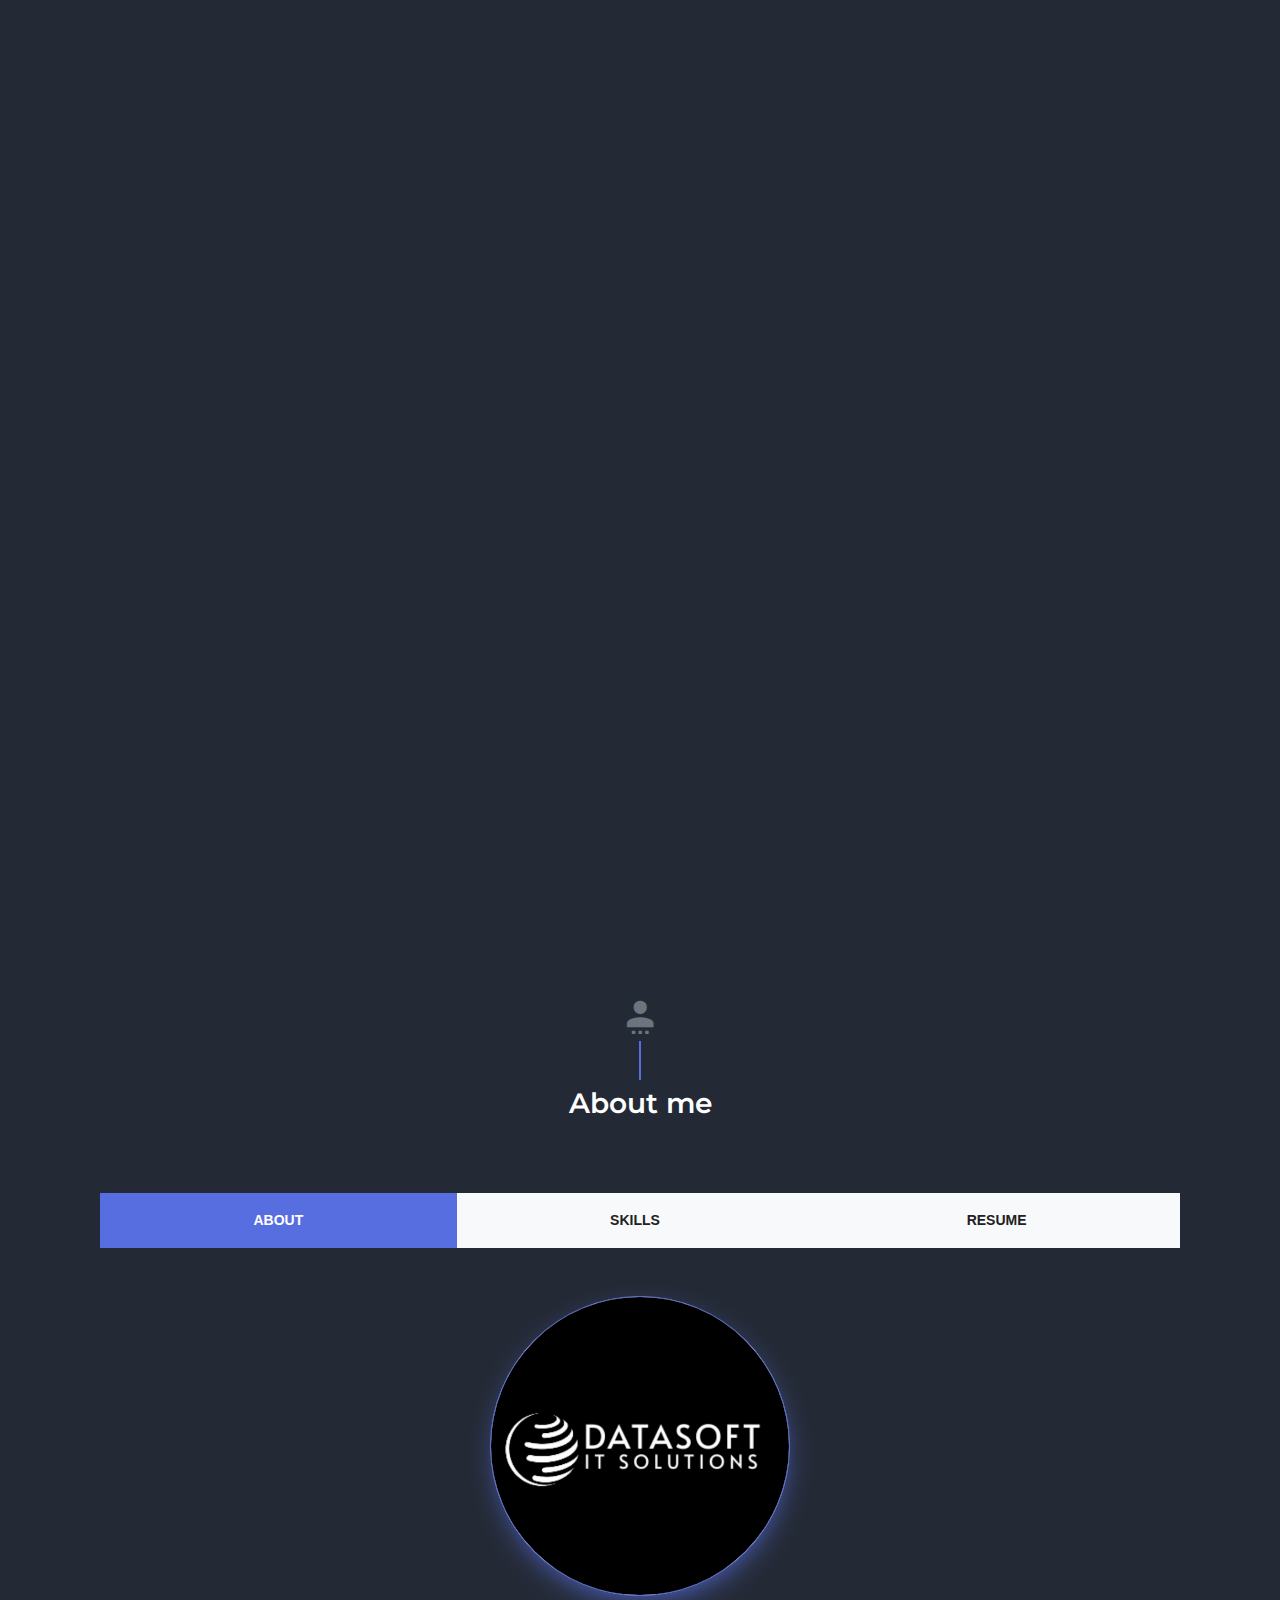
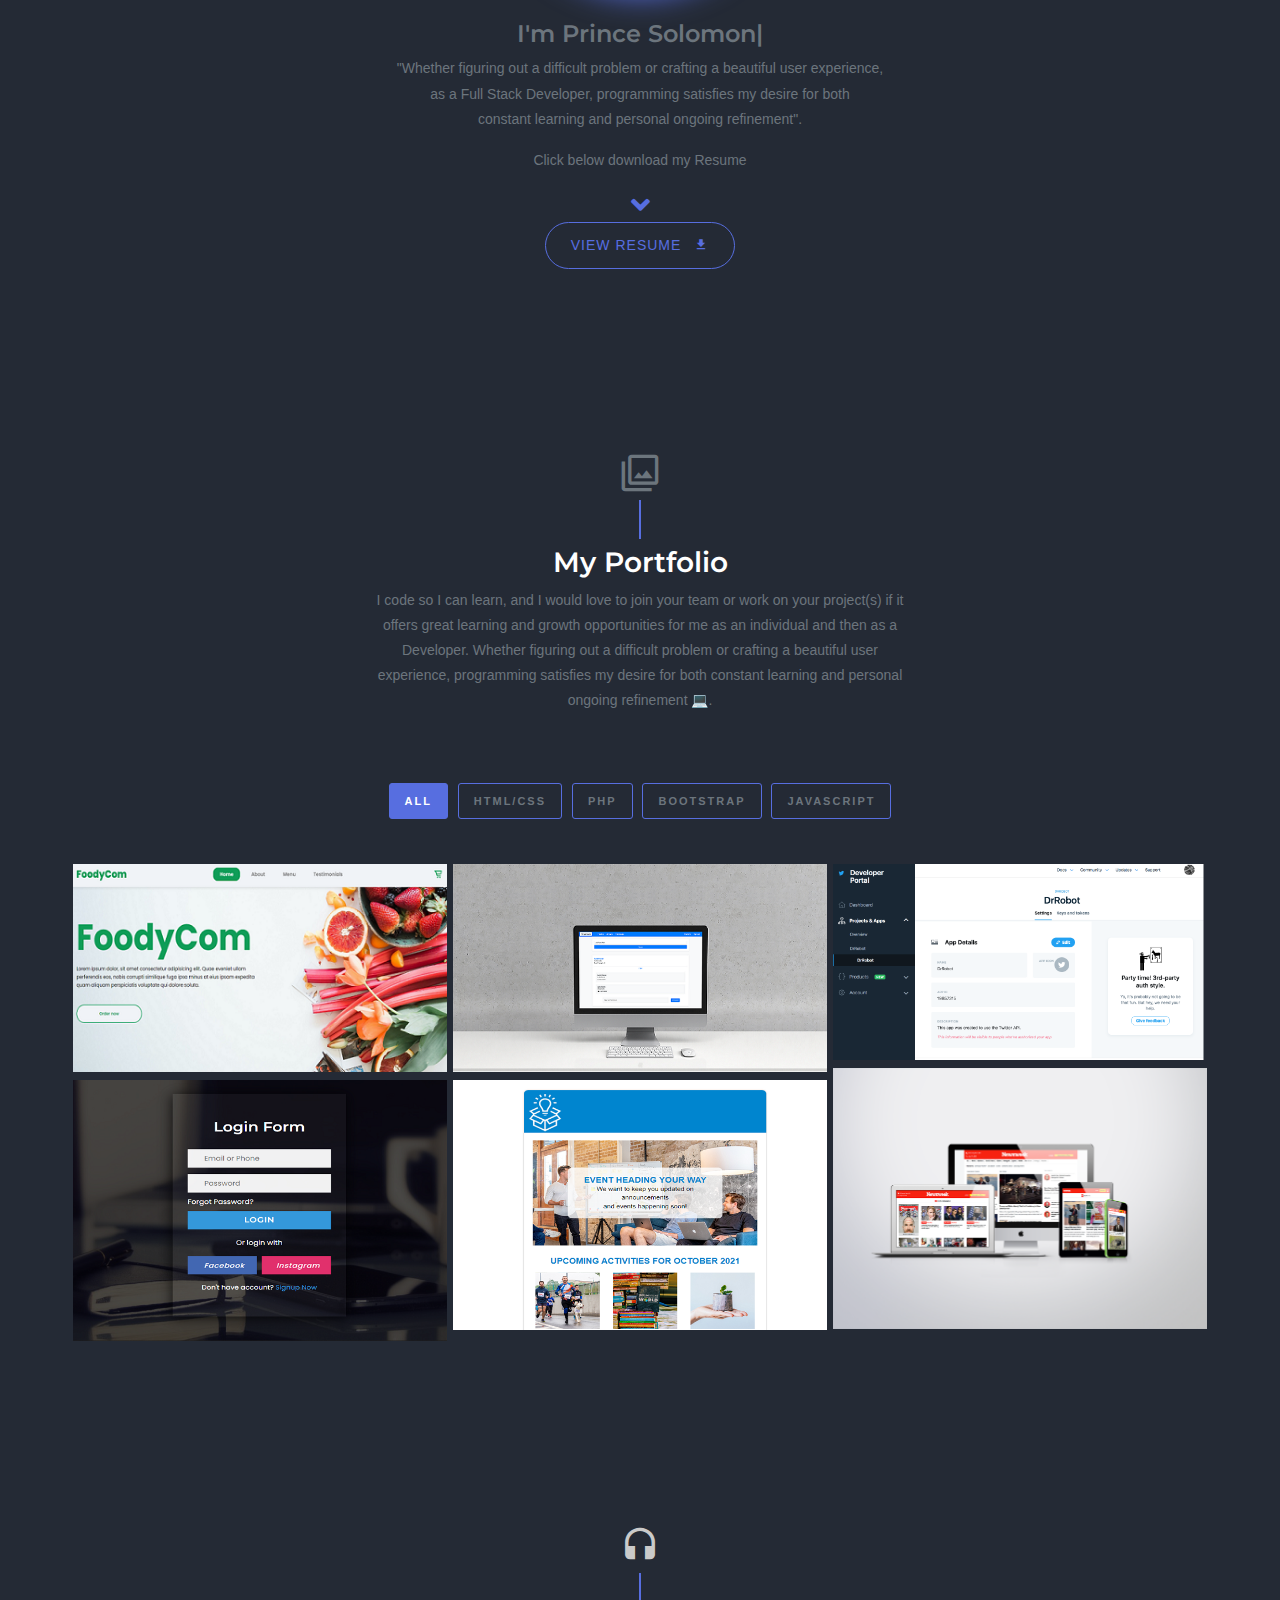
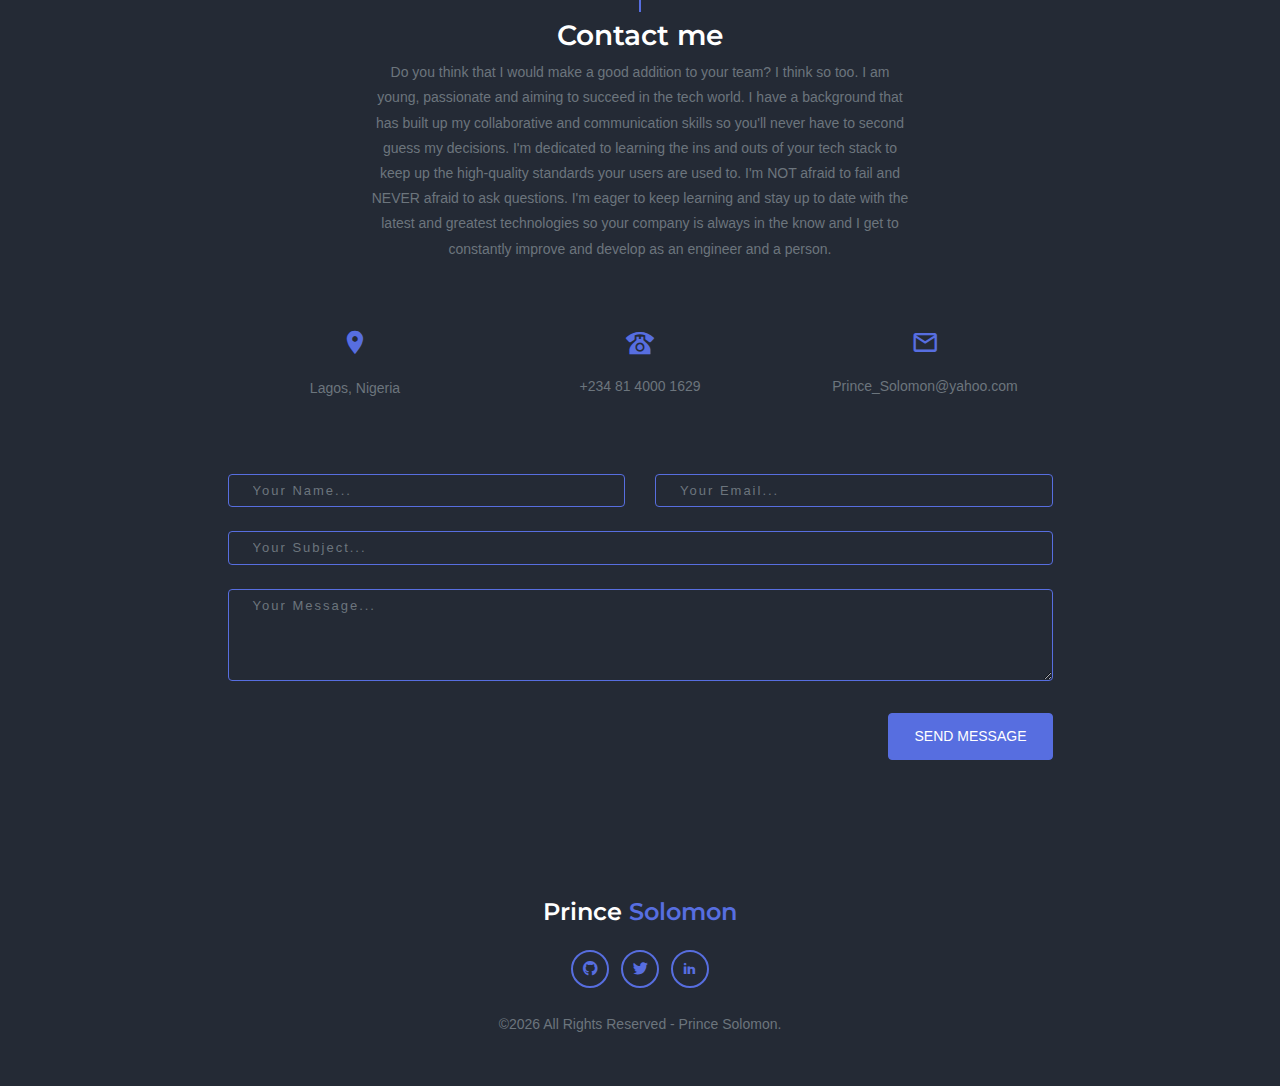
==== commit 30bb178f: "Update index.html" ====
--- a/index.html
+++ b/index.html
@@ -9,7 +9,7 @@
     <meta name="description" content="I'm Prince Solomon, I'm a Full Stack Web Developer, I'm a Software Engineer, I'm a Computer Programmer, Prince Solomon - Portfolio" />
     <meta name="keywords" content="Full Stack Developer, Software Engineer, Computer Programmer, WEb Designer Web Developer, Iam Prince, Prince, Prince Slomon, 
     Social Media Manager, Graphic Designer, Computer Engineer, Princexz, Prince Solomon, angel_prince, angel, prince, solomon,i'm prince, cyber weapon, website design, Developer, Programmer" />
-    <meta name="author" content="Prince Solomon" />
+    <meta name="author" content="Prince Solomon"/>
     <title>Prince Solomon Portfolio</title>
 
     <link rel="shortcut icon" href="images/favicon.png">
